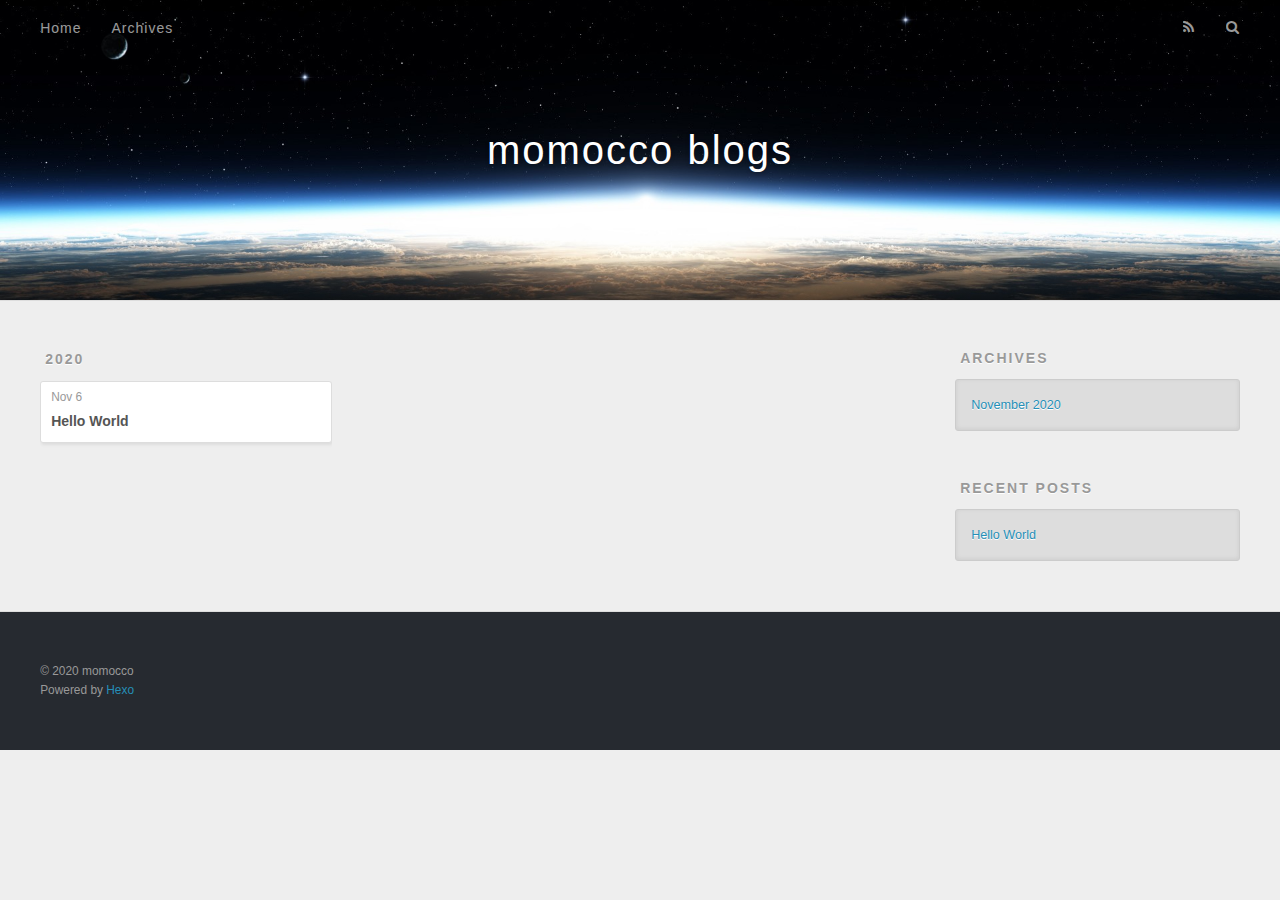
==== archives/index.html @ 758e590a "2020/11/06" ====
<!DOCTYPE html>
<html>
<head>
  <meta charset="utf-8">
  

  
  <title>Archives | momocco blogs</title>
  <meta name="viewport" content="width=device-width, initial-scale=1, maximum-scale=1">
  <meta property="og:type" content="website">
<meta property="og:title" content="momocco blogs">
<meta property="og:url" content="http://example.com/archives/index.html">
<meta property="og:site_name" content="momocco blogs">
<meta property="og:locale" content="en_US">
<meta property="article:author" content="momocco">
<meta name="twitter:card" content="summary">
  
    <link rel="alternate" href="/atom.xml" title="momocco blogs" type="application/atom+xml">
  
  
    <link rel="icon" href="/favicon.png">
  
  
    <link href="//fonts.googleapis.com/css?family=Source+Code+Pro" rel="stylesheet" type="text/css">
  
  
<link rel="stylesheet" href="/css/style.css">

<meta name="generator" content="Hexo 5.2.0"></head>

<body>
  <div id="container">
    <div id="wrap">
      <header id="header">
  <div id="banner"></div>
  <div id="header-outer" class="outer">
    <div id="header-title" class="inner">
      <h1 id="logo-wrap">
        <a href="/" id="logo">momocco blogs</a>
      </h1>
      
    </div>
    <div id="header-inner" class="inner">
      <nav id="main-nav">
        <a id="main-nav-toggle" class="nav-icon"></a>
        
          <a class="main-nav-link" href="/">Home</a>
        
          <a class="main-nav-link" href="/archives">Archives</a>
        
      </nav>
      <nav id="sub-nav">
        
          <a id="nav-rss-link" class="nav-icon" href="/atom.xml" title="RSS Feed"></a>
        
        <a id="nav-search-btn" class="nav-icon" title="Search"></a>
      </nav>
      <div id="search-form-wrap">
        <form action="//google.com/search" method="get" accept-charset="UTF-8" class="search-form"><input type="search" name="q" class="search-form-input" placeholder="Search"><button type="submit" class="search-form-submit">&#xF002;</button><input type="hidden" name="sitesearch" value="http://example.com"></form>
      </div>
    </div>
  </div>
</header>
      <div class="outer">
        <section id="main">
  
  
    
    
      
      
      <section class="archives-wrap">
        <div class="archive-year-wrap">
          <a href="/archives/2020" class="archive-year">2020</a>
        </div>
        <div class="archives">
    
    <article class="archive-article archive-type-post">
  <div class="archive-article-inner">
    <header class="archive-article-header">
      <a href="/2020/11/06/hello-world/" class="archive-article-date">
  <time datetime="2020-11-06T10:51:44.484Z" itemprop="datePublished">Nov 6</time>
</a>
      
  
    <h1 itemprop="name">
      <a class="archive-article-title" href="/2020/11/06/hello-world/">Hello World</a>
    </h1>
  

    </header>
  </div>
</article>
  
  
    </div></section>
  


</section>
        
          <aside id="sidebar">
  
    

  
    

  
    
  
    
  <div class="widget-wrap">
    <h3 class="widget-title">Archives</h3>
    <div class="widget">
      <ul class="archive-list"><li class="archive-list-item"><a class="archive-list-link" href="/archives/2020/11/">November 2020</a></li></ul>
    </div>
  </div>


  
    
  <div class="widget-wrap">
    <h3 class="widget-title">Recent Posts</h3>
    <div class="widget">
      <ul>
        
          <li>
            <a href="/2020/11/06/hello-world/">Hello World</a>
          </li>
        
      </ul>
    </div>
  </div>

  
</aside>
        
      </div>
      <footer id="footer">
  
  <div class="outer">
    <div id="footer-info" class="inner">
      &copy; 2020 momocco<br>
      Powered by <a href="http://hexo.io/" target="_blank">Hexo</a>
    </div>
  </div>
</footer>
    </div>
    <nav id="mobile-nav">
  
    <a href="/" class="mobile-nav-link">Home</a>
  
    <a href="/archives" class="mobile-nav-link">Archives</a>
  
</nav>
    

<script src="//ajax.googleapis.com/ajax/libs/jquery/2.0.3/jquery.min.js"></script>


  
<link rel="stylesheet" href="/fancybox/jquery.fancybox.css">

  
<script src="/fancybox/jquery.fancybox.pack.js"></script>




<script src="/js/script.js"></script>




  </div>
</body>
</html>
---- css/style.css ----
body {
  width: 100%;
}
body:before,
body:after {
  content: "";
  display: table;
}
body:after {
  clear: both;
}
html,
body,
div,
span,
applet,
object,
iframe,
h1,
h2,
h3,
h4,
h5,
h6,
p,
blockquote,
pre,
a,
abbr,
acronym,
address,
big,
cite,
code,
del,
dfn,
em,
img,
ins,
kbd,
q,
s,
samp,
small,
strike,
strong,
sub,
sup,
tt,
var,
dl,
dt,
dd,
ol,
ul,
li,
fieldset,
form,
label,
legend,
table,
caption,
tbody,
tfoot,
thead,
tr,
th,
td {
  margin: 0;
  padding: 0;
  border: 0;
  outline: 0;
  font-weight: inherit;
  font-style: inherit;
  font-family: inherit;
  font-size: 100%;
  vertical-align: baseline;
}
body {
  line-height: 1;
  color: #000;
  background: #fff;
}
ol,
ul {
  list-style: none;
}
table {
  border-collapse: separate;
  border-spacing: 0;
  vertical-align: middle;
}
caption,
th,
td {
  text-align: left;
  font-weight: normal;
  vertical-align: middle;
}
a img {
  border: none;
}
input,
button {
  margin: 0;
  padding: 0;
}
input::-moz-focus-inner,
button::-moz-focus-inner {
  border: 0;
  padding: 0;
}
@font-face {
  font-family: FontAwesome;
  font-style: normal;
  font-weight: normal;
  src: url("fonts/fontawesome-webfont.eot?v=#4.0.3");
  src: url("fonts/fontawesome-webfont.eot?#iefix&v=#4.0.3") format("embedded-opentype"), url("fonts/fontawesome-webfont.woff?v=#4.0.3") format("woff"), url("fonts/fontawesome-webfont.ttf?v=#4.0.3") format("truetype"), url("fonts/fontawesome-webfont.svg#fontawesomeregular?v=#4.0.3") format("svg");
}
html,
body,
#container {
  height: 100%;
}
body {
  background: #eee;
  font: 14px -apple-system, BlinkMacSystemFont, "Segoe UI", "Roboto", "Oxygen", "Ubuntu", "Cantarell", "Fira Sans", "Droid Sans", "Helvetica Neue", sans-serif;
  -webkit-text-size-adjust: 100%;
}
.outer {
  max-width: 1220px;
  margin: 0 auto;
  padding: 0 20px;
}
.outer:before,
.outer:after {
  content: "";
  display: table;
}
.outer:after {
  clear: both;
}
.inner {
  display: inline;
  float: left;
  width: 98.33333333333333%;
  margin: 0 0.833333333333333%;
}
.left,
.alignleft {
  float: left;
}
.right,
.alignright {
  float: right;
}
.clear {
  clear: both;
}
#container {
  position: relative;
}
.mobile-nav-on {
  overflow: hidden;
}
#wrap {
  height: 100%;
  width: 100%;
  position: absolute;
  top: 0;
  left: 0;
  -webkit-transition: 0.2s ease-out;
  -moz-transition: 0.2s ease-out;
  -ms-transition: 0.2s ease-out;
  transition: 0.2s ease-out;
  z-index: 1;
  background: #eee;
}
.mobile-nav-on #wrap {
  left: 280px;
}
@media screen and (min-width: 768px) {
  #main {
    display: inline;
    float: left;
    width: 73.33333333333333%;
    margin: 0 0.833333333333333%;
  }
}
.article-date,
.article-category-link,
.archive-year,
.widget-title {
  text-decoration: none;
  text-transform: uppercase;
  letter-spacing: 2px;
  color: #999;
  margin-bottom: 1em;
  margin-left: 5px;
  line-height: 1em;
  text-shadow: 0 1px #fff;
  font-weight: bold;
}
.article-inner,
.archive-article-inner {
  background: #fff;
  -webkit-box-shadow: 1px 2px 3px #ddd;
  box-shadow: 1px 2px 3px #ddd;
  border: 1px solid #ddd;
  border-radius: 3px;
}
.article-entry h1,
.widget h1 {
  font-size: 2em;
}
.article-entry h2,
.widget h2 {
  font-size: 1.5em;
}
.article-entry h3,
.widget h3 {
  font-size: 1.3em;
}
.article-entry h4,
.widget h4 {
  font-size: 1.2em;
}
.article-entry h5,
.widget h5 {
  font-size: 1em;
}
.article-entry h6,
.widget h6 {
  font-size: 1em;
  color: #999;
}
.article-entry hr,
.widget hr {
  border: 1px dashed #ddd;
}
.article-entry strong,
.widget strong {
  font-weight: bold;
}
.article-entry em,
.widget em,
.article-entry cite,
.widget cite {
  font-style: italic;
}
.article-entry sup,
.widget sup,
.article-entry sub,
.widget sub {
  font-size: 0.75em;
  line-height: 0;
  position: relative;
  vertical-align: baseline;
}
.article-entry sup,
.widget sup {
  top: -0.5em;
}
.article-entry sub,
.widget sub {
  bottom: -0.2em;
}
.article-entry small,
.widget small {
  font-size: 0.85em;
}
.article-entry acronym,
.widget acronym,
.article-entry abbr,
.widget abbr {
  border-bottom: 1px dotted;
}
.article-entry ul,
.widget ul,
.article-entry ol,
.widget ol,
.article-entry dl,
.widget dl {
  margin: 0 20px;
  line-height: 1.6em;
}
.article-entry ul ul,
.widget ul ul,
.article-entry ol ul,
.widget ol ul,
.article-entry ul ol,
.widget ul ol,
.article-entry ol ol,
.widget ol ol {
  margin-top: 0;
  margin-bottom: 0;
}
.article-entry ul,
.widget ul {
  list-style: disc;
}
.article-entry ol,
.widget ol {
  list-style: decimal;
}
.article-entry dt,
.widget dt {
  font-weight: bold;
}
#header {
  height: 300px;
  position: relative;
  border-bottom: 1px solid #ddd;
}
#header:before,
#header:after {
  content: "";
  position: absolute;
  left: 0;
  right: 0;
  height: 40px;
}
#header:before {
  top: 0;
  background: -webkit-linear-gradient(rgba(0,0,0,0.2), transparent);
  background: -moz-linear-gradient(rgba(0,0,0,0.2), transparent);
  background: -ms-linear-gradient(rgba(0,0,0,0.2), transparent);
  background: linear-gradient(rgba(0,0,0,0.2), transparent);
}
#header:after {
  bottom: 0;
  background: -webkit-linear-gradient(transparent, rgba(0,0,0,0.2));
  background: -moz-linear-gradient(transparent, rgba(0,0,0,0.2));
  background: -ms-linear-gradient(transparent, rgba(0,0,0,0.2));
  background: linear-gradient(transparent, rgba(0,0,0,0.2));
}
#header-outer {
  height: 100%;
  position: relative;
}
#header-inner {
  position: relative;
  overflow: hidden;
}
#banner {
  position: absolute;
  top: 0;
  left: 0;
  width: 100%;
  height: 100%;
  background: url("images/banner.jpg") center #000;
  -webkit-background-size: cover;
  -moz-background-size: cover;
  background-size: cover;
  z-index: -1;
}
#header-title {
  text-align: center;
  height: 40px;
  position: absolute;
  top: 50%;
  left: 0;
  margin-top: -20px;
}
#logo,
#subtitle {
  text-decoration: none;
  color: #fff;
  font-weight: 300;
  text-shadow: 0 1px 4px rgba(0,0,0,0.3);
}
#logo {
  font-size: 40px;
  line-height: 40px;
  letter-spacing: 2px;
}
#subtitle {
  font-size: 16px;
  line-height: 16px;
  letter-spacing: 1px;
}
#subtitle-wrap {
  margin-top: 16px;
}
#main-nav {
  float: left;
  margin-left: -15px;
}
.nav-icon,
.main-nav-link {
  float: left;
  color: #fff;
  opacity: 0.6;
  text-decoration: none;
  text-shadow: 0 1px rgba(0,0,0,0.2);
  -webkit-transition: opacity 0.2s;
  -moz-transition: opacity 0.2s;
  -ms-transition: opacity 0.2s;
  transition: opacity 0.2s;
  display: block;
  padding: 20px 15px;
}
.nav-icon:hover,
.main-nav-link:hover {
  opacity: 1;
}
.nav-icon {
  font-family: FontAwesome;
  text-align: center;
  font-size: 14px;
  width: 14px;
  height: 14px;
  padding: 20px 15px;
  position: relative;
  cursor: pointer;
}
.main-nav-link {
  font-weight: 300;
  letter-spacing: 1px;
}
@media screen and (max-width: 479px) {
  .main-nav-link {
    display: none;
  }
}
#main-nav-toggle {
  display: none;
}
#main-nav-toggle:before {
  content: "\f0c9";
}
@media screen and (max-width: 479px) {
  #main-nav-toggle {
    display: block;
  }
}
#sub-nav {
  float: right;
  margin-right: -15px;
}
#nav-rss-link:before {
  content: "\f09e";
}
#nav-search-btn:before {
  content: "\f002";
}
#search-form-wrap {
  position: absolute;
  top: 15px;
  width: 150px;
  height: 30px;
  right: -150px;
  opacity: 0;
  -webkit-transition: 0.2s ease-out;
  -moz-transition: 0.2s ease-out;
  -ms-transition: 0.2s ease-out;
  transition: 0.2s ease-out;
}
#search-form-wrap.on {
  opacity: 1;
  right: 0;
}
@media screen and (max-width: 479px) {
  #search-form-wrap {
    width: 100%;
    right: -100%;
  }
}
.search-form {
  position: absolute;
  top: 0;
  left: 0;
  right: 0;
  background: #fff;
  padding: 5px 15px;
  border-radius: 15px;
  -webkit-box-shadow: 0 0 10px rgba(0,0,0,0.3);
  box-shadow: 0 0 10px rgba(0,0,0,0.3);
}
.search-form-input {
  border: none;
  background: none;
  color: #555;
  width: 100%;
  font: 13px -apple-system, BlinkMacSystemFont, "Segoe UI", "Roboto", "Oxygen", "Ubuntu", "Cantarell", "Fira Sans", "Droid Sans", "Helvetica Neue", sans-serif;
  outline: none;
}
.search-form-input::-webkit-search-results-decoration,
.search-form-input::-webkit-search-cancel-button {
  -webkit-appearance: none;
}
.search-form-submit {
  position: absolute;
  top: 50%;
  right: 10px;
  margin-top: -7px;
  font: 13px FontAwesome;
  border: none;
  background: none;
  color: #bbb;
  cursor: pointer;
}
.search-form-submit:hover,
.search-form-submit:focus {
  color: #777;
}
.article {
  margin: 50px 0;
}
.article-inner {
  overflow: hidden;
}
.article-meta:before,
.article-meta:after {
  content: "";
  display: table;
}
.article-meta:after {
  clear: both;
}
.article-date {
  float: left;
}
.article-category {
  float: left;
  line-height: 1em;
  color: #ccc;
  text-shadow: 0 1px #fff;
  margin-left: 8px;
}
.article-category:before {
  content: "\2022";
}
.article-category-link {
  margin: 0 12px 1em;
}
.article-header {
  padding: 20px 20px 0;
}
.article-title {
  text-decoration: none;
  font-size: 2em;
  font-weight: bold;
  color: #555;
  line-height: 1.1em;
  -webkit-transition: color 0.2s;
  -moz-transition: color 0.2s;
  -ms-transition: color 0.2s;
  transition: color 0.2s;
}
a.article-title:hover {
  color: #258fb8;
}
.article-entry {
  color: #555;
  padding: 0 20px;
}
.article-entry:before,
.article-entry:after {
  content: "";
  display: table;
}
.article-entry:after {
  clear: both;
}
.article-entry p,
.article-entry table {
  line-height: 1.6em;
  margin: 1.6em 0;
}
.article-entry h1,
.article-entry h2,
.article-entry h3,
.article-entry h4,
.article-entry h5,
.article-entry h6 {
  font-weight: bold;
}
.article-entry h1,
.article-entry h2,
.article-entry h3,
.article-entry h4,
.article-entry h5,
.article-entry h6 {
  line-height: 1.1em;
  margin: 1.1em 0;
}
.article-entry a {
  color: #258fb8;
  text-decoration: none;
}
.article-entry a:hover {
  text-decoration: underline;
}
.article-entry ul,
.article-entry ol,
.article-entry dl {
  margin-top: 1.6em;
  margin-bottom: 1.6em;
}
.article-entry img,
.article-entry video {
  max-width: 100%;
  height: auto;
  display: block;
  margin: auto;
}
.article-entry iframe {
  border: none;
}
.article-entry table {
  width: 100%;
  border-collapse: collapse;
  border-spacing: 0;
}
.article-entry th {
  font-weight: bold;
  border-bottom: 3px solid #ddd;
  padding-bottom: 0.5em;
}
.article-entry td {
  border-bottom: 1px solid #ddd;
  padding: 10px 0;
}
.article-entry blockquote {
  font-family: Georgia, "Times New Roman", serif;
  font-size: 1.4em;
  margin: 1.6em 20px;
  text-align: center;
}
.article-entry blockquote footer {
  font-size: 14px;
  margin: 1.6em 0;
  font-family: -apple-system, BlinkMacSystemFont, "Segoe UI", "Roboto", "Oxygen", "Ubuntu", "Cantarell", "Fira Sans", "Droid Sans", "Helvetica Neue", sans-serif;
}
.article-entry blockquote footer cite:before {
  content: "—";
  padding: 0 0.5em;
}
.article-entry .pullquote {
  text-align: left;
  width: 45%;
  margin: 0;
}
.article-entry .pullquote.left {
  margin-left: 0.5em;
  margin-right: 1em;
}
.article-entry .pullquote.right {
  margin-right: 0.5em;
  margin-left: 1em;
}
.article-entry .caption {
  color: #999;
  display: block;
  font-size: 0.9em;
  margin-top: 0.5em;
  position: relative;
  text-align: center;
}
.article-entry .video-container {
  position: relative;
  padding-top: 56.25%;
  height: 0;
  overflow: hidden;
}
.article-entry .video-container iframe,
.article-entry .video-container object,
.article-entry .video-container embed {
  position: absolute;
  top: 0;
  left: 0;
  width: 100%;
  height: 100%;
  margin-top: 0;
}
.article-more-link a {
  display: inline-block;
  line-height: 1em;
  padding: 6px 15px;
  border-radius: 15px;
  background: #eee;
  color: #999;
  text-shadow: 0 1px #fff;
  text-decoration: none;
}
.article-more-link a:hover {
  background: #258fb8;
  color: #fff;
  text-decoration: none;
  text-shadow: 0 1px #1e7293;
}
.article-footer {
  font-size: 0.85em;
  line-height: 1.6em;
  border-top: 1px solid #ddd;
  padding-top: 1.6em;
  margin: 0 20px 20px;
}
.article-footer:before,
.article-footer:after {
  content: "";
  display: table;
}
.article-footer:after {
  clear: both;
}
.article-footer a {
  color: #999;
  text-decoration: none;
}
.article-footer a:hover {
  color: #555;
}
.article-tag-list-item {
  float: left;
  margin-right: 10px;
}
.article-tag-list-link:before {
  content: "#";
}
.article-comment-link {
  float: right;
}
.article-comment-link:before {
  content: "\f075";
  font-family: FontAwesome;
  padding-right: 8px;
}
.article-share-link {
  cursor: pointer;
  float: right;
  margin-left: 20px;
}
.article-share-link:before {
  content: "\f064";
  font-family: FontAwesome;
  padding-right: 6px;
}
#article-nav {
  position: relative;
}
#article-nav:before,
#article-nav:after {
  content: "";
  display: table;
}
#article-nav:after {
  clear: both;
}
@media screen and (min-width: 768px) {
  #article-nav {
    margin: 50px 0;
  }
  #article-nav:before {
    width: 8px;
    height: 8px;
    position: absolute;
    top: 50%;
    left: 50%;
    margin-top: -4px;
    margin-left: -4px;
    content: "";
    border-radius: 50%;
    background: #ddd;
    -webkit-box-shadow: 0 1px 2px #fff;
    box-shadow: 0 1px 2px #fff;
  }
}
.article-nav-link-wrap {
  text-decoration: none;
  text-shadow: 0 1px #fff;
  color: #999;
  -webkit-box-sizing: border-box;
  -moz-box-sizing: border-box;
  box-sizing: border-box;
  margin-top: 50px;
  text-align: center;
  display: block;
}
.article-nav-link-wrap:hover {
  color: #555;
}
@media screen and (min-width: 768px) {
  .article-nav-link-wrap {
    width: 50%;
    margin-top: 0;
  }
}
@media screen and (min-width: 768px) {
  #article-nav-newer {
    float: left;
    text-align: right;
    padding-right: 20px;
  }
}
@media screen and (min-width: 768px) {
  #article-nav-older {
    float: right;
    text-align: left;
    padding-left: 20px;
  }
}
.article-nav-caption {
  text-transform: uppercase;
  letter-spacing: 2px;
  color: #ddd;
  line-height: 1em;
  font-weight: bold;
}
#article-nav-newer .article-nav-caption {
  margin-right: -2px;
}
.article-nav-title {
  font-size: 0.85em;
  line-height: 1.6em;
  margin-top: 0.5em;
}
.article-share-box {
  position: absolute;
  display: none;
  background: #fff;
  -webkit-box-shadow: 1px 2px 10px rgba(0,0,0,0.2);
  box-shadow: 1px 2px 10px rgba(0,0,0,0.2);
  border-radius: 3px;
  margin-left: -145px;
  overflow: hidden;
  z-index: 1;
}
.article-share-box.on {
  display: block;
}
.article-share-input {
  width: 100%;
  background: none;
  -webkit-box-sizing: border-box;
  -moz-box-sizing: border-box;
  box-sizing: border-box;
  font: 14px -apple-system, BlinkMacSystemFont, "Segoe UI", "Roboto", "Oxygen", "Ubuntu", "Cantarell", "Fira Sans", "Droid Sans", "Helvetica Neue", sans-serif;
  padding: 0 15px;
  color: #555;
  outline: none;
  border: 1px solid #ddd;
  border-radius: 3px 3px 0 0;
  height: 36px;
  line-height: 36px;
}
.article-share-links {
  background: #eee;
}
.article-share-links:before,
.article-share-links:after {
  content: "";
  display: table;
}
.article-share-links:after {
  clear: both;
}
.article-share-twitter,
.article-share-facebook,
.article-share-pinterest,
.article-share-google {
  width: 50px;
  height: 36px;
  display: block;
  float: left;
  position: relative;
  color: #999;
  text-shadow: 0 1px #fff;
}
.article-share-twitter:before,
.article-share-facebook:before,
.article-share-pinterest:before,
.article-share-google:before {
  font-size: 20px;
  font-family: FontAwesome;
  width: 20px;
  height: 20px;
  position: absolute;
  top: 50%;
  left: 50%;
  margin-top: -10px;
  margin-left: -10px;
  text-align: center;
}
.article-share-twitter:hover,
.article-share-facebook:hover,
.article-share-pinterest:hover,
.article-share-google:hover {
  color: #fff;
}
.article-share-twitter:before {
  content: "\f099";
}
.article-share-twitter:hover {
  background: #00aced;
  text-shadow: 0 1px #008abe;
}
.article-share-facebook:before {
  content: "\f09a";
}
.article-share-facebook:hover {
  background: #3b5998;
  text-shadow: 0 1px #2f477a;
}
.article-share-pinterest:before {
  content: "\f0d2";
}
.article-share-pinterest:hover {
  background: #cb2027;
  text-shadow: 0 1px #a21a1f;
}
.article-share-google:before {
  content: "\f0d5";
}
.article-share-google:hover {
  background: #dd4b39;
  text-shadow: 0 1px #be3221;
}
.article-gallery {
  background: #000;
  position: relative;
}
.article-gallery-photos {
  position: relative;
  overflow: hidden;
}
.article-gallery-img {
  display: none;
  max-width: 100%;
}
.article-gallery-img:first-child {
  display: block;
}
.article-gallery-img.loaded {
  position: absolute;
  display: block;
}
.article-gallery-img img {
  display: block;
  max-width: 100%;
  margin: 0 auto;
}
#comments {
  background: #fff;
  -webkit-box-shadow: 1px 2px 3px #ddd;
  box-shadow: 1px 2px 3px #ddd;
  padding: 20px;
  border: 1px solid #ddd;
  border-radius: 3px;
  margin: 50px 0;
}
#comments a {
  color: #258fb8;
}
.archives-wrap {
  margin: 50px 0;
}
.archives:before,
.archives:after {
  content: "";
  display: table;
}
.archives:after {
  clear: both;
}
.archive-year-wrap {
  margin-bottom: 1em;
}
.archives {
  -webkit-column-gap: 10px;
  -moz-column-gap: 10px;
  column-gap: 10px;
}
@media screen and (min-width: 480px) and (max-width: 767px) {
  .archives {
    -webkit-column-count: 2;
    -moz-column-count: 2;
    column-count: 2;
  }
}
@media screen and (min-width: 768px) {
  .archives {
    -webkit-column-count: 3;
    -moz-column-count: 3;
    column-count: 3;
  }
}
.archive-article {
  -webkit-column-break-inside: avoid;
  page-break-inside: avoid;
  overflow: hidden;
  break-inside: avoid-column;
}
.archive-article-inner {
  padding: 10px;
  margin-bottom: 15px;
}
.archive-article-title {
  text-decoration: none;
  font-weight: bold;
  color: #555;
  -webkit-transition: color 0.2s;
  -moz-transition: color 0.2s;
  -ms-transition: color 0.2s;
  transition: color 0.2s;
  line-height: 1.6em;
}
.archive-article-title:hover {
  color: #258fb8;
}
.archive-article-footer {
  margin-top: 1em;
}
.archive-article-date {
  color: #999;
  text-decoration: none;
  font-size: 0.85em;
  line-height: 1em;
  margin-bottom: 0.5em;
  display: block;
}
#page-nav {
  margin: 50px auto;
  background: #fff;
  -webkit-box-shadow: 1px 2px 3px #ddd;
  box-shadow: 1px 2px 3px #ddd;
  border: 1px solid #ddd;
  border-radius: 3px;
  text-align: center;
  color: #999;
  overflow: hidden;
}
#page-nav:before,
#page-nav:after {
  content: "";
  display: table;
}
#page-nav:after {
  clear: both;
}
#page-nav a,
#page-nav span {
  padding: 10px 20px;
  line-height: 1;
  height: 2ex;
}
#page-nav a {
  color: #999;
  text-decoration: none;
}
#page-nav a:hover {
  background: #999;
  color: #fff;
}
#page-nav .prev {
  float: left;
}
#page-nav .next {
  float: right;
}
#page-nav .page-number {
  display: inline-block;
}
@media screen and (max-width: 479px) {
  #page-nav .page-number {
    display: none;
  }
}
#page-nav .current {
  color: #555;
  font-weight: bold;
}
#page-nav .space {
  color: #ddd;
}
#footer {
  background: #262a30;
  padding: 50px 0;
  border-top: 1px solid #ddd;
  color: #999;
}
#footer a {
  color: #258fb8;
  text-decoration: none;
}
#footer a:hover {
  text-decoration: underline;
}
#footer-info {
  line-height: 1.6em;
  font-size: 0.85em;
}
.article-entry pre,
.article-entry .highlight {
  background: #2d2d2d;
  margin: 0 -20px;
  padding: 15px 20px;
  border-style: solid;
  border-color: #ddd;
  border-width: 1px 0;
  overflow: auto;
  color: #ccc;
  line-height: 22.400000000000002px;
}
.article-entry .highlight .gutter pre,
.article-entry .gist .gist-file .gist-data .line-numbers {
  color: #666;
  font-size: 0.85em;
}
.article-entry pre,
.article-entry code {
  font-family: "Source Code Pro", Consolas, Monaco, Menlo, Consolas, monospace;
}
.article-entry code {
  background: #eee;
  text-shadow: 0 1px #fff;
  padding: 0 0.3em;
}
.article-entry pre code {
  background: none;
  text-shadow: none;
  padding: 0;
}
.article-entry .highlight pre {
  border: none;
  margin: 0;
  padding: 0;
}
.article-entry .highlight table {
  margin: 0;
  width: auto;
}
.article-entry .highlight td {
  border: none;
  padding: 0;
}
.article-entry .highlight figcaption {
  font-size: 0.85em;
  color: #999;
  line-height: 1em;
  margin-bottom: 1em;
}
.article-entry .highlight figcaption:before,
.article-entry .highlight figcaption:after {
  content: "";
  display: table;
}
.article-entry .highlight figcaption:after {
  clear: both;
}
.article-entry .highlight figcaption a {
  float: right;
}
.article-entry .highlight .gutter pre {
  text-align: right;
  padding-right: 20px;
}
.article-entry .highlight .line {
  height: 22.400000000000002px;
}
.article-entry .highlight .line.marked {
  background: #515151;
}
.article-entry .gist {
  margin: 0 -20px;
  border-style: solid;
  border-color: #ddd;
  border-width: 1px 0;
  background: #2d2d2d;
  padding: 15px 20px 15px 0;
}
.article-entry .gist .gist-file {
  border: none;
  font-family: "Source Code Pro", Consolas, Monaco, Menlo, Consolas, monospace;
  margin: 0;
}
.article-entry .gist .gist-file .gist-data {
  background: none;
  border: none;
}
.article-entry .gist .gist-file .gist-data .line-numbers {
  background: none;
  border: none;
  padding: 0 20px 0 0;
}
.article-entry .gist .gist-file .gist-data .line-data {
  padding: 0 !important;
}
.article-entry .gist .gist-file .highlight {
  margin: 0;
  padding: 0;
  border: none;
}
.article-entry .gist .gist-file .gist-meta {
  background: #2d2d2d;
  color: #999;
  font: 0.85em -apple-system, BlinkMacSystemFont, "Segoe UI", "Roboto", "Oxygen", "Ubuntu", "Cantarell", "Fira Sans", "Droid Sans", "Helvetica Neue", sans-serif;
  text-shadow: 0 0;
  padding: 0;
  margin-top: 1em;
  margin-left: 20px;
}
.article-entry .gist .gist-file .gist-meta a {
  color: #258fb8;
  font-weight: normal;
}
.article-entry .gist .gist-file .gist-meta a:hover {
  text-decoration: underline;
}
pre .comment,
pre .title {
  color: #999;
}
pre .variable,
pre .attribute,
pre .tag,
pre .regexp,
pre .ruby .constant,
pre .xml .tag .title,
pre .xml .pi,
pre .xml .doctype,
pre .html .doctype,
pre .css .id,
pre .css .class,
pre .css .pseudo {
  color: #f2777a;
}
pre .number,
pre .preprocessor,
pre .built_in,
pre .literal,
pre .params,
pre .constant {
  color: #f99157;
}
pre .class,
pre .ruby .class .title,
pre .css .rules .attribute {
  color: #9c9;
}
pre .string,
pre .value,
pre .inheritance,
pre .header,
pre .ruby .symbol,
pre .xml .cdata {
  color: #9c9;
}
pre .css .hexcolor {
  color: #6cc;
}
pre .function,
pre .python .decorator,
pre .python .title,
pre .ruby .function .title,
pre .ruby .title .keyword,
pre .perl .sub,
pre .javascript .title,
pre .coffeescript .title {
  color: #69c;
}
pre .keyword,
pre .javascript .function {
  color: #c9c;
}
@media screen and (max-width: 479px) {
  #mobile-nav {
    position: absolute;
    top: 0;
    left: 0;
    width: 280px;
    height: 100%;
    background: #191919;
    border-right: 1px solid #fff;
  }
}
@media screen and (max-width: 479px) {
  .mobile-nav-link {
    display: block;
    color: #999;
    text-decoration: none;
    padding: 15px 20px;
    font-weight: bold;
  }
  .mobile-nav-link:hover {
    color: #fff;
  }
}
@media screen and (min-width: 768px) {
  #sidebar {
    display: inline;
    float: left;
    width: 23.333333333333332%;
    margin: 0 0.833333333333333%;
  }
}
.widget-wrap {
  margin: 50px 0;
}
.widget {
  color: #777;
  text-shadow: 0 1px #fff;
  background: #ddd;
  -webkit-box-shadow: 0 -1px 4px #ccc inset;
  box-shadow: 0 -1px 4px #ccc inset;
  border: 1px solid #ccc;
  padding: 15px;
  border-radius: 3px;
}
.widget a {
  color: #258fb8;
  text-decoration: none;
}
.widget a:hover {
  text-decoration: underline;
}
.widget ul ul,
.widget ol ul,
.widget dl ul,
.widget ul ol,
.widget ol ol,
.widget dl ol,
.widget ul dl,
.widget ol dl,
.widget dl dl {
  margin-left: 15px;
  list-style: disc;
}
.widget {
  line-height: 1.6em;
  word-wrap: break-word;
  font-size: 0.9em;
}
.widget ul,
.widget ol {
  list-style: none;
  margin: 0;
}
.widget ul ul,
.widget ol ul,
.widget ul ol,
.widget ol ol {
  margin: 0 20px;
}
.widget ul ul,
.widget ol ul {
  list-style: disc;
}
.widget ul ol,
.widget ol ol {
  list-style: decimal;
}
.category-list-count,
.tag-list-count,
.archive-list-count {
  padding-left: 5px;
  color: #999;
  font-size: 0.85em;
}
.category-list-count:before,
.tag-list-count:before,
.archive-list-count:before {
  content: "(";
}
.category-list-count:after,
.tag-list-count:after,
.archive-list-count:after {
  content: ")";
}
.tagcloud a {
  margin-right: 5px;
  display: inline-block;
}
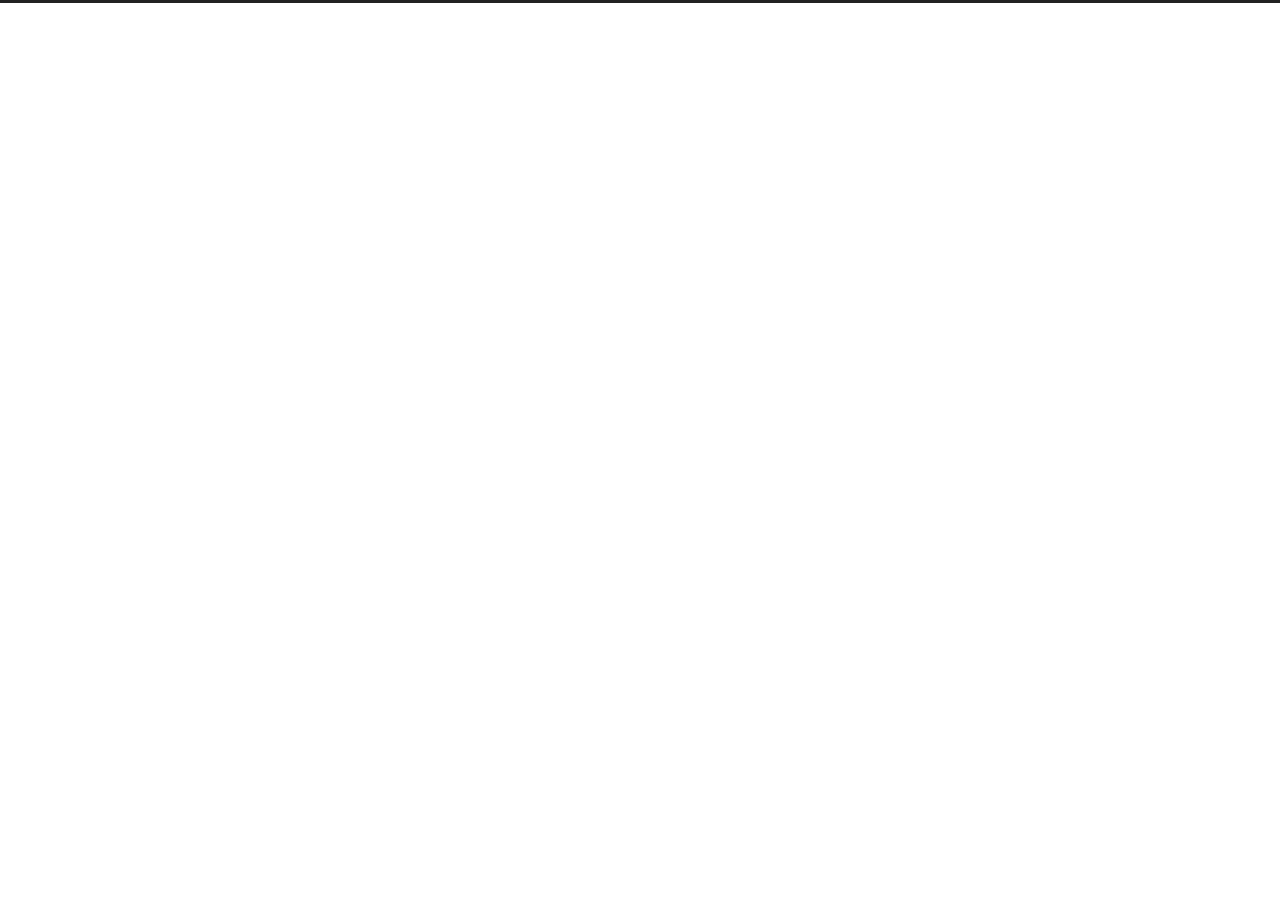
==== commit d0ed1d95: "2020/11/06" ====
--- a/archives/index.html
+++ b/archives/index.html
@@ -1,12 +1,29 @@
 <!DOCTYPE html>
-<html>
+<html lang="en">
 <head>
-  <meta charset="utf-8">
-  
-
-  
-  <title>Archives | momocco blogs</title>
-  <meta name="viewport" content="width=device-width, initial-scale=1, maximum-scale=1">
+  <meta charset="UTF-8">
+<meta name="viewport" content="width=device-width, initial-scale=1, maximum-scale=2">
+<meta name="theme-color" content="#222">
+<meta name="generator" content="Hexo 5.2.0">
+
+
+  <link rel="apple-touch-icon" sizes="180x180" href="/images/apple-touch-icon-next.png">
+  <link rel="icon" type="image/png" sizes="32x32" href="/images/favicon-32x32-next.png">
+  <link rel="icon" type="image/png" sizes="16x16" href="/images/favicon-16x16-next.png">
+  <link rel="mask-icon" href="/images/logo.svg" color="#222">
+
+<link rel="stylesheet" href="/css/main.css">
+
+
+
+<link rel="stylesheet" href="//cdn.jsdelivr.net/npm/@fortawesome/fontawesome-free@5.15.1/css/all.min.css">
+  <link rel="stylesheet" href="//cdn.jsdelivr.net/npm/animate.css@3.1.1/animate.min.css">
+
+<script class="hexo-configurations">
+    var NexT = window.NexT || {};
+    var CONFIG = {"hostname":"example.com","root":"/","scheme":"Muse","version":"8.0.2","exturl":false,"sidebar":{"position":"left","display":"post","padding":18,"offset":12},"copycode":false,"bookmark":{"enable":false,"color":"#222","save":"auto"},"fancybox":false,"mediumzoom":false,"lazyload":false,"pangu":false,"comments":{"style":"tabs","active":null,"storage":true,"lazyload":false,"nav":null},"motion":{"enable":true,"async":false,"transition":{"post_block":"fadeIn","post_header":"fadeInDown","post_body":"fadeInDown","coll_header":"fadeInLeft","sidebar":"fadeInUp"}},"prism":false,"i18n":{"placeholder":"Searching...","empty":"We didn't find any results for the search: ${query}","hits_time":"${hits} results found in ${time} ms","hits":"${hits} results found"}};
+  </script>
+
   <meta property="og:type" content="website">
 <meta property="og:title" content="momocco blogs">
 <meta property="og:url" content="http://example.com/archives/index.html">
@@ -14,165 +31,296 @@
 <meta property="og:locale" content="en_US">
 <meta property="article:author" content="momocco">
 <meta name="twitter:card" content="summary">
-  
-    <link rel="alternate" href="/atom.xml" title="momocco blogs" type="application/atom+xml">
-  
-  
-    <link rel="icon" href="/favicon.png">
-  
-  
-    <link href="//fonts.googleapis.com/css?family=Source+Code+Pro" rel="stylesheet" type="text/css">
-  
-  
-<link rel="stylesheet" href="/css/style.css">
-
-<meta name="generator" content="Hexo 5.2.0"></head>
-
-<body>
-  <div id="container">
-    <div id="wrap">
-      <header id="header">
-  <div id="banner"></div>
-  <div id="header-outer" class="outer">
-    <div id="header-title" class="inner">
-      <h1 id="logo-wrap">
-        <a href="/" id="logo">momocco blogs</a>
-      </h1>
-      
-    </div>
-    <div id="header-inner" class="inner">
-      <nav id="main-nav">
-        <a id="main-nav-toggle" class="nav-icon"></a>
+
+
+<link rel="canonical" href="http://example.com/archives/">
+
+
+<script class="page-configurations">
+  // https://hexo.io/docs/variables.html
+  CONFIG.page = {
+    sidebar: "",
+    isHome : false,
+    isPost : false,
+    lang   : 'en'
+  };
+</script>
+
+  <title>Archive | momocco blogs</title>
+  
+
+
+
+
+
+
+  <noscript>
+  <style>
+  body { margin-top: 2rem; }
+
+  .use-motion .menu-item,
+  .use-motion .sidebar,
+  .use-motion .post-block,
+  .use-motion .pagination,
+  .use-motion .comments,
+  .use-motion .post-header,
+  .use-motion .post-body,
+  .use-motion .collection-header {
+    visibility: visible;
+  }
+
+  .use-motion .header,
+  .use-motion .site-brand-container .toggle,
+  .use-motion .footer { opacity: initial; }
+
+  .use-motion .site-title,
+  .use-motion .site-subtitle,
+  .use-motion .custom-logo-image {
+    opacity: initial;
+    top: initial;
+  }
+
+  .use-motion .logo-line {
+    transform: scaleX(1);
+  }
+
+  .search-pop-overlay, .sidebar-nav { display: none; }
+  .sidebar-panel { display: block; }
+  </style>
+</noscript>
+
+</head>
+
+<body itemscope itemtype="http://schema.org/WebPage" class="use-motion">
+  <div class="headband"></div>
+
+  <main class="main">
+    <header class="header" itemscope itemtype="http://schema.org/WPHeader">
+      <div class="header-inner"><div class="site-brand-container">
+  <div class="site-nav-toggle">
+    <div class="toggle" aria-label="Toggle navigation bar">
+    </div>
+  </div>
+
+  <div class="site-meta">
+
+    <a href="/" class="brand" rel="start">
+      <i class="logo-line"></i>
+      <h1 class="site-title">momocco blogs</h1>
+      <i class="logo-line"></i>
+    </a>
+  </div>
+
+  <div class="site-nav-right">
+    <div class="toggle popup-trigger">
+    </div>
+  </div>
+</div>
+
+
+
+
+
+
+
+</div>
         
-          <a class="main-nav-link" href="/">Home</a>
-        
-          <a class="main-nav-link" href="/archives">Archives</a>
-        
-      </nav>
-      <nav id="sub-nav">
-        
-          <a id="nav-rss-link" class="nav-icon" href="/atom.xml" title="RSS Feed"></a>
-        
-        <a id="nav-search-btn" class="nav-icon" title="Search"></a>
-      </nav>
-      <div id="search-form-wrap">
-        <form action="//google.com/search" method="get" accept-charset="UTF-8" class="search-form"><input type="search" name="q" class="search-form-input" placeholder="Search"><button type="submit" class="search-form-submit">&#xF002;</button><input type="hidden" name="sitesearch" value="http://example.com"></form>
-      </div>
-    </div>
-  </div>
-</header>
-      <div class="outer">
-        <section id="main">
-  
-  
+  
+  <div class="toggle sidebar-toggle">
+    <span class="toggle-line"></span>
+    <span class="toggle-line"></span>
+    <span class="toggle-line"></span>
+  </div>
+
+  <aside class="sidebar">
+
+    <div class="sidebar-inner sidebar-overview-active">
+      <ul class="sidebar-nav">
+        <li class="sidebar-nav-toc">
+          Table of Contents
+        </li>
+        <li class="sidebar-nav-overview">
+          Overview
+        </li>
+      </ul>
+
+      <div class="sidebar-panel-container">
+        <!--noindex-->
+        <section class="post-toc-wrap sidebar-panel">
+        </section>
+        <!--/noindex-->
+
+        <section class="site-overview-wrap sidebar-panel">
+          <div class="site-author site-overview-item animated" itemprop="author" itemscope itemtype="http://schema.org/Person">
+  <p class="site-author-name" itemprop="name">momocco</p>
+  <div class="site-description" itemprop="description"></div>
+</div>
+<div class="site-state-wrap site-overview-item animated">
+  <nav class="site-state">
+      <div class="site-state-item site-state-posts">
+          <a href="/archives">
+          <span class="site-state-item-count">1</span>
+          <span class="site-state-item-name">posts</span>
+        </a>
+      </div>
+  </nav>
+</div>
+
+
+
+        </section>
+      </div>
+    </div>
+  </aside>
+  <div class="sidebar-dimmer"></div>
+
+
+    </header>
+
     
-    
-      
-      
-      <section class="archives-wrap">
-        <div class="archive-year-wrap">
-          <a href="/archives/2020" class="archive-year">2020</a>
-        </div>
-        <div class="archives">
-    
-    <article class="archive-article archive-type-post">
-  <div class="archive-article-inner">
-    <header class="archive-article-header">
-      <a href="/2020/11/06/hello-world/" class="archive-article-date">
-  <time datetime="2020-11-06T10:51:44.484Z" itemprop="datePublished">Nov 6</time>
-</a>
-      
-  
-    <h1 itemprop="name">
-      <a class="archive-article-title" href="/2020/11/06/hello-world/">Hello World</a>
-    </h1>
-  
-
+  <div class="back-to-top">
+    <i class="fa fa-arrow-up"></i>
+    <span>0%</span>
+  </div>
+
+<noscript>
+  <div class="noscript-warning">Theme NexT works best with JavaScript enabled</div>
+</noscript>
+
+
+    <div class="main-inner archive posts-collapse">
+      
+
+      
+
+  
+  
+  
+  <div class="post-block">
+    <div class="post-content">
+      <div class="collection-title">
+        <span class="collection-header">Um..! 1 post. Keep on posting.</span>
+      </div>
+
+      
+    <div class="collection-year">
+      <span class="collection-header">2020</span>
+    </div>
+
+  <article itemscope itemtype="http://schema.org/Article">
+    <header class="post-header">
+      <div class="post-meta-container">
+        <time itemprop="dateCreated"
+              datetime="2020-11-06T18:51:44+08:00"
+              content="2020-11-06">
+          11-06
+        </time>
+      </div>
+
+      <div class="post-title">
+          <a class="post-title-link" href="/2020/11/06/hello-world/" itemprop="url">
+            <span itemprop="name">Hello World</span>
+          </a>
+      </div>
+
+      
     </header>
-  </div>
-</article>
-  
-  
-    </div></section>
-  
-
-
-</section>
-        
-          <aside id="sidebar">
-  
-    
-
-  
-    
-
-  
-    
-  
-    
-  <div class="widget-wrap">
-    <h3 class="widget-title">Archives</h3>
-    <div class="widget">
-      <ul class="archive-list"><li class="archive-list-item"><a class="archive-list-link" href="/archives/2020/11/">November 2020</a></li></ul>
-    </div>
-  </div>
-
-
-  
-    
-  <div class="widget-wrap">
-    <h3 class="widget-title">Recent Posts</h3>
-    <div class="widget">
-      <ul>
-        
-          <li>
-            <a href="/2020/11/06/hello-world/">Hello World</a>
-          </li>
-        
-      </ul>
-    </div>
-  </div>
-
-  
-</aside>
-        
-      </div>
-      <footer id="footer">
-  
-  <div class="outer">
-    <div id="footer-info" class="inner">
-      &copy; 2020 momocco<br>
-      Powered by <a href="http://hexo.io/" target="_blank">Hexo</a>
-    </div>
-  </div>
-</footer>
-    </div>
-    <nav id="mobile-nav">
-  
-    <a href="/" class="mobile-nav-link">Home</a>
-  
-    <a href="/archives" class="mobile-nav-link">Archives</a>
-  
-</nav>
-    
-
-<script src="//ajax.googleapis.com/ajax/libs/jquery/2.0.3/jquery.min.js"></script>
-
-
-  
-<link rel="stylesheet" href="/fancybox/jquery.fancybox.css">
-
-  
-<script src="/fancybox/jquery.fancybox.pack.js"></script>
-
-
-
-
-<script src="/js/script.js"></script>
-
-
-
-
-  </div>
+  </article>
+
+
+    </div>
+  </div>
+  
+  
+  
+
+  
+
+
+
+      
+
+<script>
+  window.addEventListener('tabs:register', () => {
+    let { activeClass } = CONFIG.comments;
+    if (CONFIG.comments.storage) {
+      activeClass = localStorage.getItem('comments_active') || activeClass;
+    }
+    if (activeClass) {
+      const activeTab = document.querySelector(`a[href="#comment-${activeClass}"]`);
+      if (activeTab) {
+        activeTab.click();
+      }
+    }
+  });
+  if (CONFIG.comments.storage) {
+    window.addEventListener('tabs:click', event => {
+      if (!event.target.matches('.tabs-comment .tab-content .tab-pane')) return;
+      const commentClass = event.target.classList[1];
+      localStorage.setItem('comments_active', commentClass);
+    });
+  }
+</script>
+
+    </div>
+  </main>
+
+  <footer class="footer">
+    <div class="footer-inner">
+      
+
+      
+
+<div class="copyright">
+  
+  &copy; 
+  <span itemprop="copyrightYear">2020</span>
+  <span class="with-love">
+    <i class="fa fa-heart"></i>
+  </span>
+  <span class="author" itemprop="copyrightHolder">momocco</span>
+</div>
+  <div class="powered-by">Powered by <a href="https://hexo.io/" class="theme-link" rel="noopener" target="_blank">Hexo</a> & <a href="https://theme-next.js.org/muse/" class="theme-link" rel="noopener" target="_blank">NexT.Muse</a>
+  </div>
+
+    </div>
+  </footer>
+
+  
+  <script src="//cdn.jsdelivr.net/npm/animejs@3.2.1/lib/anime.min.js"></script>
+<script src="/js/utils.js"></script><script src="/js/motion.js"></script><script src="/js/schemes/muse.js"></script><script src="/js/next-boot.js"></script>
+
+  
+
+
+
+
+
+
+
+
+
+
+
+
+
+
+
+
+
+
+  
+
+
+
+
+
+
+
+
+  
+
+  
+
 </body>
-</html>+</html>
--- a/css/main.css
+++ b/css/main.css
@@ -0,0 +1,2649 @@
+:root {
+  --body-bg-color: #fff;
+  --content-bg-color: #fff;
+  --card-bg-color: #f5f5f5;
+  --text-color: #555;
+  --blockquote-color: #666;
+  --link-color: #555;
+  --link-hover-color: #222;
+  --brand-color: #fff;
+  --brand-hover-color: #fff;
+  --table-row-odd-bg-color: #f9f9f9;
+  --table-row-hover-bg-color: #f5f5f5;
+  --menu-item-bg-color: #f5f5f5;
+  --btn-default-bg: #222;
+  --btn-default-color: #fff;
+  --btn-default-border-color: #222;
+  --btn-default-hover-bg: #fff;
+  --btn-default-hover-color: #222;
+  --btn-default-hover-border-color: #222;
+  --highlight-background: #f0f0f0;
+  --highlight-foreground: #444;
+  --highlight-gutter-background: #dedede;
+  --highlight-gutter-foreground: #555;
+}
+html {
+  line-height: 1.15; /* 1 */
+  -webkit-text-size-adjust: 100%; /* 2 */
+}
+body {
+  margin: 0;
+}
+main {
+  display: block;
+}
+h1 {
+  font-size: 2em;
+  margin: 0.67em 0;
+}
+hr {
+  box-sizing: content-box; /* 1 */
+  height: 0; /* 1 */
+  overflow: visible; /* 2 */
+}
+pre {
+  font-family: monospace, monospace; /* 1 */
+  font-size: 1em; /* 2 */
+}
+a {
+  background: transparent;
+}
+abbr[title] {
+  border-bottom: none; /* 1 */
+  text-decoration: underline; /* 2 */
+  text-decoration: underline dotted; /* 2 */
+}
+b,
+strong {
+  font-weight: bolder;
+}
+code,
+kbd,
+samp {
+  font-family: monospace, monospace; /* 1 */
+  font-size: 1em; /* 2 */
+}
+small {
+  font-size: 80%;
+}
+sub,
+sup {
+  font-size: 75%;
+  line-height: 0;
+  position: relative;
+  vertical-align: baseline;
+}
+sub {
+  bottom: -0.25em;
+}
+sup {
+  top: -0.5em;
+}
+img {
+  border-style: none;
+}
+button,
+input,
+optgroup,
+select,
+textarea {
+  font-family: inherit; /* 1 */
+  font-size: 100%; /* 1 */
+  line-height: 1.15; /* 1 */
+  margin: 0; /* 2 */
+}
+button,
+input {
+/* 1 */
+  overflow: visible;
+}
+button,
+select {
+/* 1 */
+  text-transform: none;
+}
+button,
+[type='button'],
+[type='reset'],
+[type='submit'] {
+  -webkit-appearance: button;
+}
+button::-moz-focus-inner,
+[type='button']::-moz-focus-inner,
+[type='reset']::-moz-focus-inner,
+[type='submit']::-moz-focus-inner {
+  border-style: none;
+  padding: 0;
+}
+button:-moz-focusring,
+[type='button']:-moz-focusring,
+[type='reset']:-moz-focusring,
+[type='submit']:-moz-focusring {
+  outline: 1px dotted ButtonText;
+}
+fieldset {
+  padding: 0.35em 0.75em 0.625em;
+}
+legend {
+  box-sizing: border-box; /* 1 */
+  color: inherit; /* 2 */
+  display: table; /* 1 */
+  max-width: 100%; /* 1 */
+  padding: 0; /* 3 */
+  white-space: normal; /* 1 */
+}
+progress {
+  vertical-align: baseline;
+}
+textarea {
+  overflow: auto;
+}
+[type='checkbox'],
+[type='radio'] {
+  box-sizing: border-box; /* 1 */
+  padding: 0; /* 2 */
+}
+[type='number']::-webkit-inner-spin-button,
+[type='number']::-webkit-outer-spin-button {
+  height: auto;
+}
+[type='search'] {
+  outline-offset: -2px; /* 2 */
+  -webkit-appearance: textfield; /* 1 */
+}
+[type='search']::-webkit-search-decoration {
+  -webkit-appearance: none;
+}
+::-webkit-file-upload-button {
+  font: inherit; /* 2 */
+  -webkit-appearance: button; /* 1 */
+}
+details {
+  display: block;
+}
+summary {
+  display: list-item;
+}
+template {
+  display: none;
+}
+[hidden] {
+  display: none;
+}
+::selection {
+  background: #262a30;
+  color: #eee;
+}
+html,
+body {
+  height: 100%;
+}
+body {
+  background: var(--body-bg-color);
+  color: var(--text-color);
+  font-family: Lato, "PingFang SC", "Microsoft YaHei", sans-serif;
+  font-size: 1em;
+  line-height: 2;
+  min-height: 100%;
+  position: relative;
+  transition: all 0.2s ease-in-out;
+}
+h1,
+h2,
+h3,
+h4,
+h5,
+h6 {
+  font-family: Lato, "PingFang SC", "Microsoft YaHei", sans-serif;
+  font-weight: bold;
+  line-height: 1.5;
+  margin: 20px 0 15px;
+}
+h1 {
+  font-size: 1.5em;
+}
+h2 {
+  font-size: 1.375em;
+}
+h3 {
+  font-size: 1.25em;
+}
+h4 {
+  font-size: 1.125em;
+}
+h5 {
+  font-size: 1em;
+}
+h6 {
+  font-size: 0.875em;
+}
+p {
+  margin: 0 0 20px 0;
+}
+a,
+span.exturl {
+  border-bottom: 1px solid #999;
+  color: var(--link-color);
+  outline: 0;
+  text-decoration: none;
+  overflow-wrap: break-word;
+  cursor: pointer;
+}
+a:hover,
+span.exturl:hover {
+  border-bottom-color: var(--link-hover-color);
+  color: var(--link-hover-color);
+}
+iframe,
+img,
+video,
+embed {
+  display: block;
+  margin-left: auto;
+  margin-right: auto;
+  max-width: 100%;
+}
+hr {
+  background-image: repeating-linear-gradient(-45deg, #ddd, #ddd 4px, transparent 4px, transparent 8px);
+  border: 0;
+  height: 3px;
+  margin: 40px 0;
+}
+blockquote {
+  border-left: 4px solid #ddd;
+  color: var(--blockquote-color);
+  margin: 0;
+  padding: 0 15px;
+}
+blockquote cite::before {
+  content: '-';
+  padding: 0 5px;
+}
+dt {
+  font-weight: bold;
+}
+dd {
+  margin: 0;
+  padding: 0;
+}
+.table-container {
+  overflow: auto;
+}
+table {
+  border-collapse: collapse;
+  border-spacing: 0;
+  font-size: 0.875em;
+  margin: 0 0 20px 0;
+  width: 100%;
+}
+tbody tr:nth-of-type(odd) {
+  background: var(--table-row-odd-bg-color);
+}
+tbody tr:hover {
+  background: var(--table-row-hover-bg-color);
+}
+caption,
+th,
+td {
+  padding: 8px;
+}
+th,
+td {
+  border: 1px solid #ddd;
+  border-bottom: 3px solid #ddd;
+}
+th {
+  font-weight: 700;
+  padding-bottom: 10px;
+}
+td {
+  border-bottom-width: 1px;
+}
+.btn {
+  background: var(--btn-default-bg);
+  border: 2px solid var(--btn-default-border-color);
+  border-radius: 0;
+  color: var(--btn-default-color);
+  display: inline-block;
+  font-size: 0.875em;
+  line-height: 2;
+  padding: 0 20px;
+  transition: background-color 0.2s ease-in-out;
+}
+.btn:hover {
+  background: var(--btn-default-hover-bg);
+  border-color: var(--btn-default-hover-border-color);
+  color: var(--btn-default-hover-color);
+}
+.btn + .btn {
+  margin: 0 0 8px 8px;
+}
+.btn .fa-fw {
+  text-align: left;
+  width: 1.285714285714286em;
+}
+.toggle {
+  line-height: 0;
+}
+.toggle .toggle-line {
+  background: #fff;
+  display: block;
+  height: 2px;
+  left: 0;
+  position: relative;
+  top: 0;
+  transition: all 0.4s;
+  width: 100%;
+}
+.toggle .toggle-line:not(:first-child) {
+  margin-top: 3px;
+}
+.toggle.toggle-arrow .toggle-line:first-child {
+  left: 50%;
+  top: 2px;
+  transform: rotate(45deg);
+  width: 50%;
+}
+.toggle.toggle-arrow .toggle-line:last-child {
+  left: 50%;
+  top: -2px;
+  transform: rotate(-45deg);
+  width: 50%;
+}
+.toggle.toggle-close .toggle-line:nth-child(2) {
+  opacity: 0;
+}
+.toggle.toggle-close .toggle-line:first-child {
+  top: 5px;
+  transform: rotate(45deg);
+}
+.toggle.toggle-close .toggle-line:last-child {
+  top: -5px;
+  transform: rotate(-45deg);
+}
+/*
+
+Original highlight.js style (c) Ivan Sagalaev <maniac@softwaremaniacs.org>
+
+*/
+
+.hljs {
+  display: block;
+  overflow-x: auto;
+  padding: 0.5em;
+  background: #F0F0F0;
+}
+
+
+/* Base color: saturation 0; */
+
+.hljs,
+.hljs-subst {
+  color: #444;
+}
+
+.hljs-comment {
+  color: #888888;
+}
+
+.hljs-keyword,
+.hljs-attribute,
+.hljs-selector-tag,
+.hljs-meta-keyword,
+.hljs-doctag,
+.hljs-name {
+  font-weight: bold;
+}
+
+
+/* User color: hue: 0 */
+
+.hljs-type,
+.hljs-string,
+.hljs-number,
+.hljs-selector-id,
+.hljs-selector-class,
+.hljs-quote,
+.hljs-template-tag,
+.hljs-deletion {
+  color: #880000;
+}
+
+.hljs-title,
+.hljs-section {
+  color: #880000;
+  font-weight: bold;
+}
+
+.hljs-regexp,
+.hljs-symbol,
+.hljs-variable,
+.hljs-template-variable,
+.hljs-link,
+.hljs-selector-attr,
+.hljs-selector-pseudo {
+  color: #BC6060;
+}
+
+
+/* Language color: hue: 90; */
+
+.hljs-literal {
+  color: #78A960;
+}
+
+.hljs-built_in,
+.hljs-bullet,
+.hljs-code,
+.hljs-addition {
+  color: #397300;
+}
+
+
+/* Meta color: hue: 200 */
+
+.hljs-meta {
+  color: #1f7199;
+}
+
+.hljs-meta-string {
+  color: #4d99bf;
+}
+
+
+/* Misc effects */
+
+.hljs-emphasis {
+  font-style: italic;
+}
+
+.hljs-strong {
+  font-weight: bold;
+}
+
+code,
+kbd,
+figure.highlight,
+pre {
+  background: var(--highlight-background);
+  color: var(--highlight-foreground);
+}
+figure.highlight,
+pre {
+  line-height: 1.6;
+  margin: 0 auto 20px;
+}
+pre,
+code {
+  font-family: consolas, Menlo, monospace, "PingFang SC", "Microsoft YaHei";
+}
+code {
+  border-radius: 3px;
+  font-size: 0.875em;
+  padding: 2px 4px;
+  overflow-wrap: break-word;
+}
+kbd {
+  border: 2px solid #ccc;
+  border-radius: 0.2em;
+  box-shadow: 0.1em 0.1em 0.2em rgba(0,0,0,0.1);
+  font-family: inherit;
+  padding: 0.1em 0.3em;
+  white-space: nowrap;
+}
+figure.highlight {
+  position: relative;
+}
+figure.highlight pre {
+  border: 0;
+  margin: 0;
+  padding: 10px 0;
+}
+figure.highlight table {
+  border: 0;
+  margin: 0;
+  width: auto;
+}
+figure.highlight td {
+  border: 0;
+  padding: 0;
+}
+figure.highlight figcaption,
+pre .caption,
+pre figcaption {
+  background: var(--highlight-gutter-background);
+  color: var(--highlight-foreground);
+  display: flow-root;
+  font-size: 0.875em;
+  line-height: 1.2;
+  padding: 0.5em;
+}
+figure.highlight figcaption a,
+pre .caption a,
+pre figcaption a {
+  color: var(--highlight-foreground);
+  float: right;
+}
+figure.highlight figcaption a:hover,
+pre .caption a:hover,
+pre figcaption a:hover {
+  border-bottom-color: var(--highlight-foreground);
+}
+figure.highlight .gutter {
+  -moz-user-select: none;
+  -ms-user-select: none;
+  -webkit-user-select: none;
+  user-select: none;
+}
+figure.highlight .gutter pre {
+  background: var(--highlight-gutter-background);
+  color: var(--highlight-gutter-foreground);
+  padding-left: 10px;
+  padding-right: 10px;
+  text-align: right;
+}
+figure.highlight .code pre {
+  padding-left: 10px;
+  width: 100%;
+}
+pre .caption,
+pre figcaption {
+  margin-bottom: 10px;
+}
+.gist table {
+  width: auto;
+}
+.gist table td {
+  border: 0;
+}
+pre {
+  overflow: auto;
+  padding: 10px;
+  position: relative;
+}
+pre code {
+  background: none;
+  padding: 0;
+  text-shadow: none;
+}
+.blockquote-center {
+  border-left: none;
+  margin: 40px 0;
+  padding: 0;
+  position: relative;
+  text-align: center;
+}
+.blockquote-center::before,
+.blockquote-center::after {
+  left: 0;
+  line-height: 1;
+  opacity: 0.6;
+  position: absolute;
+  width: 100%;
+}
+.blockquote-center::before {
+  border-top: 1px solid #ccc;
+  text-align: left;
+  top: -20px;
+  content: '\f10d';
+  font-family: 'Font Awesome 5 Free';
+  font-weight: 900;
+}
+.blockquote-center::after {
+  border-bottom: 1px solid #ccc;
+  bottom: -20px;
+  text-align: right;
+  content: '\f10e';
+  font-family: 'Font Awesome 5 Free';
+  font-weight: 900;
+}
+.blockquote-center p,
+.blockquote-center div {
+  text-align: center;
+}
+.group-picture {
+  margin-bottom: 20px;
+}
+.group-picture .group-picture-row {
+  display: flex;
+  gap: 3px;
+  margin-bottom: 3px;
+}
+.group-picture .group-picture-column {
+  flex: 1;
+}
+.group-picture .group-picture-column img {
+  height: 100%;
+  margin: 0;
+  object-fit: cover;
+  width: 100%;
+}
+.post-body .label {
+  color: #555;
+  padding: 0 2px;
+}
+.post-body .label.default {
+  background: #f0f0f0;
+}
+.post-body .label.primary {
+  background: #efe6f7;
+}
+.post-body .label.info {
+  background: #e5f2f8;
+}
+.post-body .label.success {
+  background: #e7f4e9;
+}
+.post-body .label.warning {
+  background: #fcf6e1;
+}
+.post-body .label.danger {
+  background: #fae8eb;
+}
+.post-body .link-grid {
+  display: grid;
+  gap: 1.5rem 1.5rem;
+  grid-template-columns: 1fr 1fr;
+  margin-bottom: 20px;
+  padding: 1rem;
+}
+@media (max-width: 767px) {
+  .post-body .link-grid {
+    grid-template-columns: 1fr;
+  }
+}
+.post-body .link-grid .link-grid-container {
+  border: solid #ddd;
+  box-shadow: 1rem 1rem 0.5rem rgba(0,0,0,0.5);
+  min-height: 5rem;
+  min-width: 0;
+  padding: 0.5rem;
+  position: relative;
+  transition: background 0.3s;
+}
+.post-body .link-grid .link-grid-container:hover {
+  animation: next-shake 0.5s;
+  background: var(--card-bg-color);
+}
+.post-body .link-grid .link-grid-container:active {
+  box-shadow: 0.5rem 0.5rem 0.25rem rgba(0,0,0,0.5);
+  transform: translate(0.2rem, 0.2rem);
+}
+.post-body .link-grid .link-grid-container .link-grid-image {
+  background-clip: content-box;
+  background-origin: content-box;
+  background-size: cover;
+  border: 1px solid #ddd;
+  border-radius: 50%;
+  box-sizing: border-box;
+  height: 5rem;
+  padding: 3px;
+  position: absolute;
+  width: 5rem;
+}
+.post-body .link-grid .link-grid-container p {
+  margin: 0 1rem 0 6rem;
+}
+.post-body .link-grid .link-grid-container p:first-of-type {
+  font-size: 1.2em;
+}
+.post-body .link-grid .link-grid-container p:last-of-type {
+  font-size: 0.8em;
+  line-height: 1.3rem;
+  opacity: 0.7;
+}
+.post-body .link-grid .link-grid-container a {
+  border: 0;
+  height: 100%;
+  left: 0;
+  position: absolute;
+  top: 0;
+  width: 100%;
+}
+@-moz-keyframes next-shake {
+  0% {
+    transform: translate(1pt, 1pt) rotate(0deg);
+  }
+  10% {
+    transform: translate(-1pt, -2pt) rotate(-1deg);
+  }
+  20% {
+    transform: translate(-3pt, 0pt) rotate(1deg);
+  }
+  30% {
+    transform: translate(3pt, 2pt) rotate(0deg);
+  }
+  40% {
+    transform: translate(1pt, -1pt) rotate(1deg);
+  }
+  50% {
+    transform: translate(-1pt, 2pt) rotate(-1deg);
+  }
+  60% {
+    transform: translate(-3pt, 1pt) rotate(0deg);
+  }
+  70% {
+    transform: translate(3pt, 1pt) rotate(-1deg);
+  }
+  80% {
+    transform: translate(-1pt, -1pt) rotate(1deg);
+  }
+  90% {
+    transform: translate(1pt, 2pt) rotate(0deg);
+  }
+  100% {
+    transform: translate(1pt, -2pt) rotate(-1deg);
+  }
+}
+@-webkit-keyframes next-shake {
+  0% {
+    transform: translate(1pt, 1pt) rotate(0deg);
+  }
+  10% {
+    transform: translate(-1pt, -2pt) rotate(-1deg);
+  }
+  20% {
+    transform: translate(-3pt, 0pt) rotate(1deg);
+  }
+  30% {
+    transform: translate(3pt, 2pt) rotate(0deg);
+  }
+  40% {
+    transform: translate(1pt, -1pt) rotate(1deg);
+  }
+  50% {
+    transform: translate(-1pt, 2pt) rotate(-1deg);
+  }
+  60% {
+    transform: translate(-3pt, 1pt) rotate(0deg);
+  }
+  70% {
+    transform: translate(3pt, 1pt) rotate(-1deg);
+  }
+  80% {
+    transform: translate(-1pt, -1pt) rotate(1deg);
+  }
+  90% {
+    transform: translate(1pt, 2pt) rotate(0deg);
+  }
+  100% {
+    transform: translate(1pt, -2pt) rotate(-1deg);
+  }
+}
+@-o-keyframes next-shake {
+  0% {
+    transform: translate(1pt, 1pt) rotate(0deg);
+  }
+  10% {
+    transform: translate(-1pt, -2pt) rotate(-1deg);
+  }
+  20% {
+    transform: translate(-3pt, 0pt) rotate(1deg);
+  }
+  30% {
+    transform: translate(3pt, 2pt) rotate(0deg);
+  }
+  40% {
+    transform: translate(1pt, -1pt) rotate(1deg);
+  }
+  50% {
+    transform: translate(-1pt, 2pt) rotate(-1deg);
+  }
+  60% {
+    transform: translate(-3pt, 1pt) rotate(0deg);
+  }
+  70% {
+    transform: translate(3pt, 1pt) rotate(-1deg);
+  }
+  80% {
+    transform: translate(-1pt, -1pt) rotate(1deg);
+  }
+  90% {
+    transform: translate(1pt, 2pt) rotate(0deg);
+  }
+  100% {
+    transform: translate(1pt, -2pt) rotate(-1deg);
+  }
+}
+@keyframes next-shake {
+  0% {
+    transform: translate(1pt, 1pt) rotate(0deg);
+  }
+  10% {
+    transform: translate(-1pt, -2pt) rotate(-1deg);
+  }
+  20% {
+    transform: translate(-3pt, 0pt) rotate(1deg);
+  }
+  30% {
+    transform: translate(3pt, 2pt) rotate(0deg);
+  }
+  40% {
+    transform: translate(1pt, -1pt) rotate(1deg);
+  }
+  50% {
+    transform: translate(-1pt, 2pt) rotate(-1deg);
+  }
+  60% {
+    transform: translate(-3pt, 1pt) rotate(0deg);
+  }
+  70% {
+    transform: translate(3pt, 1pt) rotate(-1deg);
+  }
+  80% {
+    transform: translate(-1pt, -1pt) rotate(1deg);
+  }
+  90% {
+    transform: translate(1pt, 2pt) rotate(0deg);
+  }
+  100% {
+    transform: translate(1pt, -2pt) rotate(-1deg);
+  }
+}
+.post-body .tabs {
+  margin-bottom: 20px;
+}
+.post-body .tabs,
+.tabs-comment {
+  padding-top: 10px;
+}
+.post-body .tabs ul.nav-tabs,
+.tabs-comment ul.nav-tabs {
+  display: flex;
+  display: flex;
+  flex-wrap: wrap;
+  justify-content: center;
+  margin: 0;
+  padding: 0;
+}
+@media (max-width: 413px) {
+  .post-body .tabs ul.nav-tabs,
+  .tabs-comment ul.nav-tabs {
+    display: block;
+    margin-bottom: 5px;
+  }
+}
+.post-body .tabs ul.nav-tabs li.tab,
+.tabs-comment ul.nav-tabs li.tab {
+  border-bottom: 1px solid #ddd;
+  border-left: 1px solid transparent;
+  border-right: 1px solid transparent;
+  border-top: 3px solid transparent;
+  flex-grow: 1;
+  list-style-type: none;
+  border-radius: 0 0 0 0;
+}
+@media (max-width: 413px) {
+  .post-body .tabs ul.nav-tabs li.tab,
+  .tabs-comment ul.nav-tabs li.tab {
+    border-bottom: 1px solid transparent;
+    border-left: 3px solid transparent;
+    border-right: 1px solid transparent;
+    border-top: 1px solid transparent;
+  }
+}
+@media (max-width: 413px) {
+  .post-body .tabs ul.nav-tabs li.tab,
+  .tabs-comment ul.nav-tabs li.tab {
+    border-radius: 0;
+  }
+}
+.post-body .tabs ul.nav-tabs li.tab a,
+.tabs-comment ul.nav-tabs li.tab a {
+  border-bottom: initial;
+  display: block;
+  line-height: 1.8;
+  padding: 0.25em 0.75em;
+  text-align: center;
+  transition: all 0.2s ease-out;
+}
+.post-body .tabs ul.nav-tabs li.tab a i,
+.tabs-comment ul.nav-tabs li.tab a i {
+  width: 1.285714285714286em;
+}
+.post-body .tabs ul.nav-tabs li.tab.active,
+.tabs-comment ul.nav-tabs li.tab.active {
+  border-bottom-color: transparent;
+  border-left-color: #ddd;
+  border-right-color: #ddd;
+  border-top-color: #fc6423;
+}
+@media (max-width: 413px) {
+  .post-body .tabs ul.nav-tabs li.tab.active,
+  .tabs-comment ul.nav-tabs li.tab.active {
+    border-bottom-color: #ddd;
+    border-left-color: #fc6423;
+    border-right-color: #ddd;
+    border-top-color: #ddd;
+  }
+}
+.post-body .tabs ul.nav-tabs li.tab.active a,
+.tabs-comment ul.nav-tabs li.tab.active a {
+  cursor: default;
+}
+.post-body .tabs .tab-content,
+.tabs-comment .tab-content {
+  border: 1px solid #ddd;
+  border-top-color: transparent;
+  border-radius: 0 0 0 0;
+}
+@media (max-width: 413px) {
+  .post-body .tabs .tab-content,
+  .tabs-comment .tab-content {
+    border-radius: 0;
+    border-top-color: #ddd;
+  }
+}
+.post-body .tabs .tab-content .tab-pane,
+.tabs-comment .tab-content .tab-pane {
+  padding: 20px 20px 0 20px;
+}
+.post-body .tabs .tab-content .tab-pane:not(.active),
+.tabs-comment .tab-content .tab-pane:not(.active) {
+  display: none;
+}
+.post-body .note {
+  border-radius: 3px;
+  margin-bottom: 20px;
+  padding: 1em;
+  position: relative;
+  border: 1px solid #eee;
+  border-left-width: 5px;
+}
+.post-body .note summary {
+  cursor: pointer;
+  outline: 0;
+}
+.post-body .note summary p {
+  display: inline;
+}
+.post-body .note h2,
+.post-body .note h3,
+.post-body .note h4,
+.post-body .note h5,
+.post-body .note h6 {
+  border-bottom: initial;
+  margin: 0;
+  padding-top: 0;
+}
+.post-body .note p:first-child,
+.post-body .note ul:first-child,
+.post-body .note ol:first-child,
+.post-body .note table:first-child,
+.post-body .note pre:first-child,
+.post-body .note blockquote:first-child,
+.post-body .note img:first-child {
+  margin-top: 0;
+}
+.post-body .note p:last-child,
+.post-body .note ul:last-child,
+.post-body .note ol:last-child,
+.post-body .note table:last-child,
+.post-body .note pre:last-child,
+.post-body .note blockquote:last-child,
+.post-body .note img:last-child {
+  margin-bottom: 0;
+}
+.post-body .note.default {
+  border-left-color: #777;
+}
+.post-body .note.default h2,
+.post-body .note.default h3,
+.post-body .note.default h4,
+.post-body .note.default h5,
+.post-body .note.default h6 {
+  color: #777;
+}
+.post-body .note.primary {
+  border-left-color: #6f42c1;
+}
+.post-body .note.primary h2,
+.post-body .note.primary h3,
+.post-body .note.primary h4,
+.post-body .note.primary h5,
+.post-body .note.primary h6 {
+  color: #6f42c1;
+}
+.post-body .note.info {
+  border-left-color: #428bca;
+}
+.post-body .note.info h2,
+.post-body .note.info h3,
+.post-body .note.info h4,
+.post-body .note.info h5,
+.post-body .note.info h6 {
+  color: #428bca;
+}
+.post-body .note.success {
+  border-left-color: #5cb85c;
+}
+.post-body .note.success h2,
+.post-body .note.success h3,
+.post-body .note.success h4,
+.post-body .note.success h5,
+.post-body .note.success h6 {
+  color: #5cb85c;
+}
+.post-body .note.warning {
+  border-left-color: #f0ad4e;
+}
+.post-body .note.warning h2,
+.post-body .note.warning h3,
+.post-body .note.warning h4,
+.post-body .note.warning h5,
+.post-body .note.warning h6 {
+  color: #f0ad4e;
+}
+.post-body .note.danger {
+  border-left-color: #d9534f;
+}
+.post-body .note.danger h2,
+.post-body .note.danger h3,
+.post-body .note.danger h4,
+.post-body .note.danger h5,
+.post-body .note.danger h6 {
+  color: #d9534f;
+}
+.pagination .prev,
+.pagination .next,
+.pagination .page-number,
+.pagination .space {
+  display: inline-block;
+  margin: -1px 10px 0 10px;
+  padding: 0 10px;
+}
+@media (max-width: 767px) {
+  .pagination .prev,
+  .pagination .next,
+  .pagination .page-number,
+  .pagination .space {
+    margin: 0 5px;
+  }
+}
+.pagination {
+  border-top: 1px solid #eee;
+  margin: 120px 0 0;
+  text-align: center;
+}
+.pagination .prev,
+.pagination .next,
+.pagination .page-number {
+  border-bottom: 0;
+  border-top: 1px solid #eee;
+  transition: border-color 0.2s ease-in-out;
+}
+.pagination .prev:hover,
+.pagination .next:hover,
+.pagination .page-number:hover {
+  border-top-color: var(--link-hover-color);
+}
+@media (max-width: 767px) {
+  .pagination {
+    border-top: 0;
+  }
+  .pagination .prev,
+  .pagination .next,
+  .pagination .page-number {
+    border-bottom: 1px solid #eee;
+    border-top: 0;
+  }
+  .pagination .prev:hover,
+  .pagination .next:hover,
+  .pagination .page-number:hover {
+    border-bottom-color: var(--link-hover-color);
+  }
+}
+.pagination .space {
+  margin: 0;
+  padding: 0;
+}
+.pagination .page-number.current {
+  background: #ccc;
+  border-color: #ccc;
+  color: var(--content-bg-color);
+}
+.comments {
+  margin-top: 60px;
+  overflow: hidden;
+}
+.comment-button-group {
+  display: flex;
+  display: flex;
+  flex-wrap: wrap;
+  justify-content: center;
+  justify-content: center;
+  margin: 1em 0;
+}
+.comment-button-group .comment-button {
+  margin: 0.1em 0.2em;
+}
+.comment-button-group .comment-button.active {
+  background: var(--btn-default-hover-bg);
+  border-color: var(--btn-default-hover-border-color);
+  color: var(--btn-default-hover-color);
+}
+.comment-position {
+  display: none;
+}
+.comment-position.active {
+  display: block;
+}
+.tabs-comment {
+  margin-top: 4em;
+  padding-top: 0;
+}
+.tabs-comment .comments {
+  margin-top: 0;
+  padding-top: 0;
+}
+.headband {
+  background: #222;
+  height: 3px;
+}
+@media (max-width: 991px) {
+  .headband {
+    display: none;
+  }
+}
+.header {
+  background: transparent;
+}
+.header-inner {
+  margin: 0 auto;
+  width: 700px;
+}
+@media (min-width: 1200px) {
+  .header-inner {
+    width: 800px;
+  }
+}
+@media (min-width: 1600px) {
+  .header-inner {
+    width: 900px;
+  }
+}
+.site-brand-container {
+  display: flex;
+  flex-shrink: 0;
+  padding: 0 10px;
+}
+.use-motion .header,
+.use-motion .site-brand-container .toggle {
+  opacity: 0;
+}
+.site-meta {
+  flex-grow: 1;
+  text-align: center;
+}
+@media (max-width: 767px) {
+  .site-meta {
+    text-align: center;
+  }
+}
+.custom-logo-image {
+  margin-top: 20px;
+}
+@media (max-width: 991px) {
+  .custom-logo-image {
+    display: none;
+  }
+}
+.brand {
+  border-bottom: none;
+  color: var(--brand-color);
+  display: inline-block;
+  padding: 0 40px;
+}
+.brand:hover {
+  color: var(--brand-hover-color);
+}
+.site-title {
+  font-family: Lato, "PingFang SC", "Microsoft YaHei", sans-serif;
+  font-size: 1.375em;
+  font-weight: normal;
+  margin: 0;
+}
+.site-subtitle {
+  color: #999;
+  font-size: 0.8125em;
+  margin: 10px 0;
+}
+.use-motion .site-title,
+.use-motion .site-subtitle,
+.use-motion .custom-logo-image {
+  opacity: 0;
+  position: relative;
+  top: -10px;
+}
+.site-nav-toggle,
+.site-nav-right {
+  display: none;
+}
+@media (max-width: 767px) {
+  .site-nav-toggle,
+  .site-nav-right {
+    display: flex;
+    flex-direction: column;
+    justify-content: center;
+  }
+}
+.site-nav-toggle .toggle,
+.site-nav-right .toggle {
+  color: var(--text-color);
+  padding: 10px;
+  width: 22px;
+}
+.site-nav-toggle .toggle .toggle-line,
+.site-nav-right .toggle .toggle-line {
+  background: var(--text-color);
+  border-radius: 1px;
+}
+@media (max-width: 767px) {
+  .site-nav {
+    display: none;
+  }
+}
+.site-nav-on .site-nav {
+  display: block;
+}
+.menu {
+  margin: 0;
+  padding: 1em 0;
+  text-align: center;
+}
+.menu-item {
+  display: inline-block;
+  list-style: none;
+  margin: 0 10px;
+}
+@media (max-width: 767px) {
+  .menu-item {
+    display: block;
+    margin-top: 10px;
+  }
+  .menu-item.menu-item-search {
+    display: none;
+  }
+}
+.menu-item a,
+.menu-item span.exturl {
+  border-bottom: 0;
+  display: block;
+  font-size: 0.8125em;
+  transition: border-color 0.2s ease-in-out;
+}
+.menu-item a:hover,
+.menu-item span.exturl:hover,
+.menu-item a.menu-item-active,
+.menu-item span.exturl.menu-item-active {
+  background: var(--menu-item-bg-color);
+}
+.menu-item .fa,
+.menu-item .fab,
+.menu-item .far,
+.menu-item .fas {
+  margin-right: 8px;
+}
+.menu-item .badge {
+  display: inline-block;
+  font-weight: bold;
+  line-height: 1;
+  margin-left: 0.35em;
+  margin-top: 0.35em;
+  text-align: center;
+  white-space: nowrap;
+}
+@media (max-width: 767px) {
+  .menu-item .badge {
+    float: right;
+    margin-left: 0;
+  }
+}
+.use-motion .menu-item {
+  visibility: hidden;
+}
+.sidebar-inner {
+  color: #999;
+  padding: 18px 10px;
+  text-align: center;
+}
+.site-overview-item:not(:first-child) {
+  margin-top: 10px;
+}
+.cc-license .cc-opacity {
+  border-bottom: none;
+  opacity: 0.7;
+}
+.cc-license .cc-opacity:hover {
+  opacity: 0.9;
+}
+.cc-license img {
+  display: inline-block;
+}
+.site-author-image {
+  border: 2px solid #333;
+  max-width: 96px;
+  padding: 2px;
+}
+.site-author-name {
+  color: #f5f5f5;
+  font-weight: normal;
+  margin: 5px 0 0;
+}
+.site-description {
+  color: #999;
+  font-size: 1em;
+  margin-top: 5px;
+}
+.links-of-author a,
+.links-of-author span.exturl {
+  font-size: 0.8125em;
+}
+.links-of-author .fa,
+.links-of-author .fab,
+.links-of-author .far,
+.links-of-author .fas {
+  margin-right: 2px;
+}
+.sidebar .sidebar-button:not(:first-child) {
+  margin-top: 15px;
+}
+.sidebar .sidebar-button a {
+  border: 1px solid #fc6423;
+  border-radius: 4px;
+  color: #fc6423;
+  display: inline-block;
+  padding: 0 15px;
+}
+.sidebar .sidebar-button a .fa,
+.sidebar .sidebar-button a .fab,
+.sidebar .sidebar-button a .far,
+.sidebar .sidebar-button a .fas {
+  margin-right: 5px;
+}
+.sidebar .sidebar-button a:hover {
+  background: #fc6423;
+  border: 1px solid #fc6423;
+  color: #fff;
+}
+.sidebar .sidebar-button a:hover .fa,
+.sidebar .sidebar-button a:hover .fab,
+.sidebar .sidebar-button a:hover .far,
+.sidebar .sidebar-button a:hover .fas {
+  color: #fff;
+}
+.links-of-blogroll {
+  font-size: 0.8125em;
+}
+.links-of-blogroll-title {
+  font-size: 0.875em;
+  font-weight: 600;
+  margin-top: 0;
+}
+.links-of-blogroll-list {
+  list-style: none;
+  margin: 0;
+  padding: 0;
+}
+.sidebar-dimmer {
+  display: none;
+}
+@media (max-width: 767px) {
+  .sidebar-dimmer {
+    background: #000;
+    display: block;
+    height: 100%;
+    left: 0;
+    opacity: 0;
+    position: fixed;
+    top: 0;
+    transition: visibility 0.4s, opacity 0.4s;
+    visibility: hidden;
+    width: 100%;
+    z-index: 1100;
+  }
+  .sidebar-active .sidebar-dimmer {
+    opacity: 0.7;
+    visibility: visible;
+  }
+}
+.sidebar-nav {
+  display: none;
+  margin: 0;
+  padding-bottom: 20px;
+  padding-left: 0;
+}
+.sidebar-nav-active .sidebar-nav {
+  display: block;
+}
+.sidebar-nav li {
+  border-bottom: 1px solid transparent;
+  color: #666;
+  cursor: pointer;
+  display: inline-block;
+  font-size: 0.875em;
+}
+.sidebar-nav li.sidebar-nav-overview {
+  margin-left: 10px;
+}
+.sidebar-nav li:hover {
+  color: #f5f5f5;
+}
+.sidebar-toc-active .sidebar-nav-toc,
+.sidebar-overview-active .sidebar-nav-overview {
+  border-bottom-color: #87daff;
+  color: #87daff;
+}
+.sidebar-toc-active .sidebar-nav-toc:hover,
+.sidebar-overview-active .sidebar-nav-overview:hover {
+  color: #87daff;
+}
+.sidebar-panel-container {
+  max-height: var(--sidebar-wrapper-height);
+  overflow-x: hidden;
+  overflow-y: auto;
+}
+.sidebar-panel {
+  display: none;
+}
+.sidebar-overview-active .site-overview-wrap {
+  display: flex;
+  flex-direction: column;
+  justify-content: center;
+}
+.sidebar-toc-active .post-toc-wrap {
+  display: block;
+}
+.sidebar-toggle {
+  bottom: 45px;
+  height: 12px;
+  padding: 6px 5px;
+  width: 14px;
+  background: #222;
+  cursor: pointer;
+  opacity: 0.8;
+  position: fixed;
+  z-index: 1300;
+  left: 30px;
+}
+@media (max-width: 991px) {
+  .sidebar-toggle {
+    left: 20px;
+  }
+}
+.sidebar-toggle:hover {
+  opacity: 1;
+}
+@media (max-width: 991px) {
+  .sidebar-toggle {
+    opacity: 1;
+  }
+}
+.sidebar-toggle:hover .toggle-line {
+  background: #87daff;
+}
+@media (any-hover: hover) {
+  body:not(.sidebar-active) .sidebar-toggle:hover .toggle-line:first-child {
+    left: 50%;
+    top: 2px;
+    transform: rotate(45deg);
+    width: 50%;
+  }
+  body:not(.sidebar-active) .sidebar-toggle:hover .toggle-line:last-child {
+    left: 50%;
+    top: -2px;
+    transform: rotate(-45deg);
+    width: 50%;
+  }
+}
+.sidebar-active .sidebar-toggle .toggle-line:nth-child(2) {
+  opacity: 0;
+}
+.sidebar-active .sidebar-toggle .toggle-line:first-child {
+  top: 5px;
+  transform: rotate(45deg);
+}
+.sidebar-active .sidebar-toggle .toggle-line:last-child {
+  top: -5px;
+  transform: rotate(-45deg);
+}
+.post-toc {
+  font-size: 0.875em;
+}
+.post-toc ol {
+  list-style: none;
+  margin: 0;
+  padding: 0 2px 5px 10px;
+  text-align: left;
+}
+.post-toc ol > ol {
+  padding-left: 0;
+}
+.post-toc ol a {
+  transition: all 0.2s ease-in-out;
+}
+.post-toc .nav-item {
+  line-height: 1.8;
+  overflow: hidden;
+  text-overflow: ellipsis;
+  white-space: nowrap;
+}
+.post-toc .nav .nav-child {
+  display: none;
+}
+.post-toc .nav .active > .nav-child {
+  display: block;
+}
+.post-toc .nav .active-current > .nav-child {
+  display: block;
+}
+.post-toc .nav .active-current > .nav-child > .nav-item {
+  display: block;
+}
+.post-toc .nav .active > a {
+  border-bottom-color: #87daff;
+  color: #87daff;
+}
+.post-toc .nav .active-current > a {
+  color: #87daff;
+}
+.post-toc .nav .active-current > a:hover {
+  color: #87daff;
+}
+.site-state {
+  display: flex;
+  flex-wrap: wrap;
+  justify-content: center;
+  line-height: 1.4;
+}
+.site-state-item {
+  padding: 0 15px;
+}
+.site-state-item a {
+  border-bottom: none;
+  display: block;
+}
+.site-state-item-count {
+  display: block;
+  font-size: 1.25em;
+  font-weight: 600;
+}
+.site-state-item-name {
+  color: inherit;
+  font-size: 0.875em;
+}
+.footer {
+  color: #999;
+  font-size: 0.875em;
+  padding: 20px 0;
+}
+.footer.footer-fixed {
+  bottom: 0;
+  left: 0;
+  position: absolute;
+  right: 0;
+}
+.footer-inner {
+  box-sizing: border-box;
+  text-align: center;
+  display: flex;
+  flex-direction: column;
+  justify-content: center;
+  margin: 0 auto;
+  width: 700px;
+}
+@media (min-width: 1200px) {
+  .footer-inner {
+    width: 800px;
+  }
+}
+@media (min-width: 1600px) {
+  .footer-inner {
+    width: 900px;
+  }
+}
+.use-motion .footer {
+  opacity: 0;
+}
+.languages {
+  display: inline-block;
+  font-size: 1.125em;
+  position: relative;
+}
+.languages .lang-select-label span {
+  margin: 0 0.5em;
+}
+.languages .lang-select {
+  height: 100%;
+  left: 0;
+  opacity: 0;
+  position: absolute;
+  top: 0;
+  width: 100%;
+}
+.with-love {
+  color: #ff0000;
+  display: inline-block;
+  margin: 0 5px;
+}
+@-moz-keyframes icon-animate {
+  0%, 100% {
+    transform: scale(1);
+  }
+  10%, 30% {
+    transform: scale(0.9);
+  }
+  20%, 40%, 60%, 80% {
+    transform: scale(1.1);
+  }
+  50%, 70% {
+    transform: scale(1.1);
+  }
+}
+@-webkit-keyframes icon-animate {
+  0%, 100% {
+    transform: scale(1);
+  }
+  10%, 30% {
+    transform: scale(0.9);
+  }
+  20%, 40%, 60%, 80% {
+    transform: scale(1.1);
+  }
+  50%, 70% {
+    transform: scale(1.1);
+  }
+}
+@-o-keyframes icon-animate {
+  0%, 100% {
+    transform: scale(1);
+  }
+  10%, 30% {
+    transform: scale(0.9);
+  }
+  20%, 40%, 60%, 80% {
+    transform: scale(1.1);
+  }
+  50%, 70% {
+    transform: scale(1.1);
+  }
+}
+@keyframes icon-animate {
+  0%, 100% {
+    transform: scale(1);
+  }
+  10%, 30% {
+    transform: scale(0.9);
+  }
+  20%, 40%, 60%, 80% {
+    transform: scale(1.1);
+  }
+  50%, 70% {
+    transform: scale(1.1);
+  }
+}
+.back-to-top {
+  font-size: 12px;
+}
+.back-to-top span {
+  display: none;
+}
+.back-to-top {
+  bottom: -100px;
+  box-sizing: border-box;
+  color: #fff;
+  padding: 0 6px;
+  transition: bottom 0.2s ease-in-out;
+  background: #222;
+  cursor: pointer;
+  opacity: 0.8;
+  position: fixed;
+  z-index: 1300;
+  left: 30px;
+  width: 24px;
+}
+@media (max-width: 991px) {
+  .back-to-top {
+    left: 20px;
+  }
+}
+.back-to-top:hover {
+  opacity: 1;
+}
+@media (max-width: 991px) {
+  .back-to-top {
+    opacity: 1;
+  }
+}
+.back-to-top:hover {
+  color: #87daff;
+}
+.back-to-top.back-to-top-on {
+  bottom: 19px;
+}
+.noscript-warning {
+  background-color: #f55;
+  color: #fff;
+  font-family: sans-serif;
+  font-size: 1rem;
+  font-weight: bold;
+  left: 0;
+  position: fixed;
+  text-align: center;
+  top: 0;
+  width: 100%;
+  z-index: 1500;
+}
+.rtl.post-body p,
+.rtl.post-body a,
+.rtl.post-body h1,
+.rtl.post-body h2,
+.rtl.post-body h3,
+.rtl.post-body h4,
+.rtl.post-body h5,
+.rtl.post-body h6,
+.rtl.post-body li,
+.rtl.post-body ul,
+.rtl.post-body ol {
+  direction: rtl;
+  font-family: UKIJ Ekran;
+}
+.rtl.post-title {
+  font-family: UKIJ Ekran;
+}
+.post-button {
+  margin-top: 40px;
+  text-align: center;
+}
+.use-motion .post-block,
+.use-motion .pagination,
+.use-motion .comments {
+  visibility: hidden;
+}
+.use-motion .post-header {
+  visibility: hidden;
+}
+.use-motion .post-body {
+  visibility: hidden;
+}
+.use-motion .collection-header {
+  visibility: hidden;
+}
+.posts-collapse .post-content {
+  margin-bottom: 35px;
+  margin-left: 35px;
+  position: relative;
+}
+@media (max-width: 767px) {
+  .posts-collapse .post-content {
+    margin-left: 0;
+    margin-right: 0;
+  }
+}
+.posts-collapse .post-content .collection-title {
+  font-size: 1.125em;
+  position: relative;
+}
+.posts-collapse .post-content .collection-title::before {
+  background: #999;
+  border: 1px solid #fff;
+  margin-left: -6px;
+  margin-top: -4px;
+  position: absolute;
+  top: 50%;
+  border-radius: 50%;
+  content: ' ';
+  height: 10px;
+  width: 10px;
+}
+.posts-collapse .post-content .collection-year {
+  font-size: 1.5em;
+  font-weight: bold;
+  margin: 60px 0;
+  position: relative;
+}
+.posts-collapse .post-content .collection-year::before {
+  background: #bbb;
+  margin-left: -4px;
+  margin-top: -4px;
+  position: absolute;
+  top: 50%;
+  border-radius: 50%;
+  content: ' ';
+  height: 8px;
+  width: 8px;
+}
+.posts-collapse .post-content .collection-header {
+  display: block;
+  margin-left: 20px;
+}
+.posts-collapse .post-content .collection-header small {
+  color: #bbb;
+  margin-left: 5px;
+}
+.posts-collapse .post-content .post-header {
+  border-bottom: 1px dashed #ccc;
+  margin: 30px 2px 0;
+  padding-left: 15px;
+  position: relative;
+  transition: border 0.2s ease-in-out;
+}
+.posts-collapse .post-content .post-header::before {
+  background: #bbb;
+  border: 1px solid #fff;
+  left: -6px;
+  position: absolute;
+  top: 0.75em;
+  transition: background 0.2s ease-in-out;
+  border-radius: 50%;
+  content: ' ';
+  height: 6px;
+  width: 6px;
+}
+.posts-collapse .post-content .post-header:hover {
+  border-bottom-color: #666;
+}
+.posts-collapse .post-content .post-header:hover::before {
+  background: #222;
+}
+.posts-collapse .post-content .post-meta-container {
+  display: inline;
+  font-size: 0.75em;
+  margin-right: 10px;
+}
+.posts-collapse .post-content .post-title {
+  display: inline;
+}
+.posts-collapse .post-content .post-title a,
+.posts-collapse .post-content .post-title span.exturl {
+  border-bottom: none;
+  color: var(--link-color);
+}
+.posts-collapse .post-content .post-title .fa-external-link-alt {
+  font-size: 0.875em;
+  margin-left: 5px;
+}
+.posts-collapse .post-content::before {
+  background: #f5f5f5;
+  content: ' ';
+  height: 100%;
+  margin-left: -2px;
+  position: absolute;
+  top: 1.25em;
+  width: 4px;
+}
+.post-body {
+  font-family: Lato, "PingFang SC", "Microsoft YaHei", sans-serif;
+  overflow-wrap: break-word;
+}
+@media (min-width: 1200px) {
+  .post-body {
+    font-size: 1.125em;
+  }
+}
+@media (min-width: 992px) {
+  .post-body {
+    text-align: justify;
+  }
+}
+@media (max-width: 991px) {
+  .post-body {
+    text-align: justify;
+  }
+}
+.post-body h1,
+.post-body h2,
+.post-body h3,
+.post-body h4,
+.post-body h5,
+.post-body h6 {
+  padding-top: 10px;
+}
+.post-body h1 .header-anchor,
+.post-body h2 .header-anchor,
+.post-body h3 .header-anchor,
+.post-body h4 .header-anchor,
+.post-body h5 .header-anchor,
+.post-body h6 .header-anchor,
+.post-body h1 .headerlink,
+.post-body h2 .headerlink,
+.post-body h3 .headerlink,
+.post-body h4 .headerlink,
+.post-body h5 .headerlink,
+.post-body h6 .headerlink {
+  border-bottom-style: none;
+  color: inherit;
+  float: right;
+  font-size: 0.875em;
+  margin-left: 10px;
+  opacity: 0;
+}
+.post-body h1 .header-anchor::before,
+.post-body h2 .header-anchor::before,
+.post-body h3 .header-anchor::before,
+.post-body h4 .header-anchor::before,
+.post-body h5 .header-anchor::before,
+.post-body h6 .header-anchor::before,
+.post-body h1 .headerlink::before,
+.post-body h2 .headerlink::before,
+.post-body h3 .headerlink::before,
+.post-body h4 .headerlink::before,
+.post-body h5 .headerlink::before,
+.post-body h6 .headerlink::before {
+  content: '\f0c1';
+  font-family: 'Font Awesome 5 Free';
+  font-weight: 900;
+}
+.post-body h1:hover .header-anchor,
+.post-body h2:hover .header-anchor,
+.post-body h3:hover .header-anchor,
+.post-body h4:hover .header-anchor,
+.post-body h5:hover .header-anchor,
+.post-body h6:hover .header-anchor,
+.post-body h1:hover .headerlink,
+.post-body h2:hover .headerlink,
+.post-body h3:hover .headerlink,
+.post-body h4:hover .headerlink,
+.post-body h5:hover .headerlink,
+.post-body h6:hover .headerlink {
+  opacity: 0.5;
+}
+.post-body h1:hover .header-anchor:hover,
+.post-body h2:hover .header-anchor:hover,
+.post-body h3:hover .header-anchor:hover,
+.post-body h4:hover .header-anchor:hover,
+.post-body h5:hover .header-anchor:hover,
+.post-body h6:hover .header-anchor:hover,
+.post-body h1:hover .headerlink:hover,
+.post-body h2:hover .headerlink:hover,
+.post-body h3:hover .headerlink:hover,
+.post-body h4:hover .headerlink:hover,
+.post-body h5:hover .headerlink:hover,
+.post-body h6:hover .headerlink:hover {
+  opacity: 1;
+}
+.post-body .exturl .fa {
+  font-size: 0.875em;
+  margin-left: 4px;
+}
+.post-body .image-caption,
+.post-body .figure .caption {
+  color: #999;
+  font-size: 0.875em;
+  font-weight: bold;
+  line-height: 1;
+  margin: -20px auto 15px;
+  text-align: center;
+}
+.post-body iframe,
+.post-body img,
+.post-body video,
+.post-body embed {
+  margin-bottom: 20px;
+}
+.post-body .video-container {
+  height: 0;
+  margin-bottom: 20px;
+  overflow: hidden;
+  padding-top: 75%;
+  position: relative;
+  width: 100%;
+}
+.post-body .video-container iframe,
+.post-body .video-container object,
+.post-body .video-container embed {
+  height: 100%;
+  left: 0;
+  margin: 0;
+  position: absolute;
+  top: 0;
+  width: 100%;
+}
+.post-gallery {
+  display: flex;
+  min-height: 200px;
+}
+.post-gallery .post-gallery-image {
+  flex: 1;
+}
+.post-gallery .post-gallery-image:not(:first-child) {
+  clip-path: polygon(40px 0, 100% 0, 100% 100%, 0 100%);
+  margin-left: -20px;
+}
+.post-gallery .post-gallery-image:not(:last-child) {
+  margin-right: -20px;
+}
+.post-gallery .post-gallery-image img {
+  height: 100%;
+  object-fit: cover;
+  opacity: 1;
+  width: 100%;
+}
+.posts-expand .post-gallery {
+  margin-bottom: 60px;
+}
+.posts-collapse .post-gallery {
+  margin: 15px 0;
+}
+.posts-expand .post-header {
+  font-size: 1.125em;
+  margin-bottom: 60px;
+  text-align: center;
+}
+.posts-expand .post-title {
+  font-size: 1.5em;
+  font-weight: normal;
+  margin: initial;
+  overflow-wrap: break-word;
+}
+.posts-expand .post-title-link {
+  border-bottom: none;
+  color: var(--link-color);
+  display: inline-block;
+  position: relative;
+}
+.posts-expand .post-title-link::before {
+  background: var(--link-color);
+  bottom: 0;
+  content: '';
+  height: 2px;
+  left: 0;
+  position: absolute;
+  transform: scaleX(0);
+  transition: transform 0.2s ease-in-out;
+  width: 100%;
+}
+.posts-expand .post-title-link:hover::before {
+  transform: scaleX(1);
+}
+.posts-expand .post-title-link .fa-external-link-alt {
+  font-size: 0.875em;
+  margin-left: 5px;
+}
+.post-sticky-flag {
+  display: inline-block;
+  transform: rotate(30deg);
+}
+.posts-expand .post-meta-container {
+  color: #999;
+  font-family: Lato, "PingFang SC", "Microsoft YaHei", sans-serif;
+  font-size: 0.75em;
+  margin-top: 3px;
+}
+.posts-expand .post-meta-container .post-description {
+  font-size: 0.875em;
+  margin-top: 2px;
+}
+.posts-expand .post-meta-container time {
+  border-bottom: 1px dashed #999;
+  cursor: pointer;
+}
+.post-meta {
+  display: flex;
+  flex-wrap: wrap;
+  justify-content: center;
+}
+.post-meta-item:not(:first-child)::before {
+  content: '|';
+  margin: 0 0.5em;
+}
+.post-meta-item-icon {
+  margin-right: 3px;
+}
+@media (max-width: 991px) {
+  .post-meta-item-text {
+    display: none;
+  }
+}
+.post-nav {
+  border-top: 1px solid #eee;
+  display: flex;
+  gap: 30px;
+  justify-content: space-between;
+  margin-top: 1em;
+  padding: 10px 5px 0;
+}
+.post-nav-item {
+  flex: 1;
+}
+.post-nav-item a {
+  border-bottom: none;
+  display: block;
+  font-size: 0.875em;
+  line-height: 1.6;
+}
+.post-nav-item a:active {
+  top: 2px;
+}
+.post-nav-item .fa {
+  font-size: 0.75em;
+}
+.post-nav-item:first-child .fa {
+  margin-right: 5px;
+}
+.post-nav-item:last-child {
+  text-align: right;
+}
+.post-nav-item:last-child .fa {
+  margin-left: 5px;
+}
+.post-footer {
+  display: flex;
+  flex-direction: column;
+  justify-content: center;
+}
+.post-eof {
+  background: #ccc;
+  height: 1px;
+  margin: 80px auto 60px;
+  width: 8%;
+}
+.post-block:last-of-type .post-eof {
+  display: none;
+}
+.post-tags {
+  margin-top: 40px;
+  text-align: center;
+}
+.post-tags a {
+  display: inline-block;
+  font-size: 0.8125em;
+}
+.post-tags a:not(:last-child) {
+  margin-right: 10px;
+}
+.post-widgets {
+  border-top: 1px solid #eee;
+  margin-top: 15px;
+  text-align: center;
+}
+.wp_rating {
+  height: 20px;
+  line-height: 20px;
+  margin-top: 10px;
+  padding-top: 6px;
+  text-align: center;
+}
+.social-like {
+  display: flex;
+  font-size: 0.875em;
+  justify-content: center;
+  text-align: center;
+}
+.reward-container {
+  margin: 1em 0 0;
+  padding: 1em 0;
+  text-align: center;
+}
+.reward-container button {
+  background: transparent;
+  border: 2px solid #87daff;
+  border-radius: 2px;
+  color: #87daff;
+  cursor: pointer;
+  line-height: 2;
+  outline: 0;
+  padding: 0 15px;
+  transition: all 0.2s ease-in-out;
+  vertical-align: text-top;
+}
+.reward-container button:hover {
+  background: #87daff;
+  border: 2px solid transparent;
+  color: #fff;
+}
+.post-reward {
+  display: none;
+  padding-top: 20px;
+}
+.post-reward.active {
+  display: block;
+}
+.post-reward div {
+  display: inline-block;
+}
+.post-reward div span {
+  display: block;
+}
+.post-reward img {
+  display: inline-block;
+  margin: 0.8em 2em 0 2em;
+  max-width: 100%;
+  width: 180px;
+}
+@-moz-keyframes next-roll {
+  from {
+    transform: rotateZ(30deg);
+  }
+  to {
+    transform: rotateZ(-30deg);
+  }
+}
+@-webkit-keyframes next-roll {
+  from {
+    transform: rotateZ(30deg);
+  }
+  to {
+    transform: rotateZ(-30deg);
+  }
+}
+@-o-keyframes next-roll {
+  from {
+    transform: rotateZ(30deg);
+  }
+  to {
+    transform: rotateZ(-30deg);
+  }
+}
+@keyframes next-roll {
+  from {
+    transform: rotateZ(30deg);
+  }
+  to {
+    transform: rotateZ(-30deg);
+  }
+}
+.category-all-page .category-all-title {
+  text-align: center;
+}
+.category-all-page .category-all {
+  margin-top: 20px;
+}
+.category-all-page .category-list {
+  list-style: none;
+  margin: 0;
+  padding: 0;
+}
+.category-all-page .category-list-item {
+  margin: 5px 10px;
+}
+.category-all-page .category-list-count {
+  color: #bbb;
+}
+.category-all-page .category-list-count::before {
+  content: ' (';
+}
+.category-all-page .category-list-count::after {
+  content: ') ';
+}
+.category-all-page .category-list-child {
+  padding-left: 10px;
+}
+.event-list hr {
+  background: #222;
+  margin: 20px 0 45px 0;
+}
+.event-list hr::after {
+  background: #222;
+  color: #fff;
+  content: 'NOW';
+  display: inline-block;
+  font-weight: bold;
+  padding: 0 5px;
+}
+.event-list .event {
+  --event-background: #222;
+  --event-foreground: #bbb;
+  --event-title: #fff;
+  background: var(--event-background);
+  padding: 15px;
+}
+.event-list .event .event-summary {
+  border-bottom: 0;
+  color: var(--event-title);
+  margin: 0;
+  padding: 0 0 0 35px;
+  position: relative;
+}
+.event-list .event .event-summary::before {
+  animation: dot-flash 1s alternate infinite ease-in-out;
+  background: var(--event-title);
+  left: 0;
+  margin-top: -6px;
+  position: absolute;
+  top: 50%;
+  border-radius: 50%;
+  content: ' ';
+  height: 12px;
+  width: 12px;
+}
+.event-list .event:nth-of-type(odd) .event-summary::before {
+  animation-delay: 0.5s;
+}
+.event-list .event:not(:last-child) {
+  margin-bottom: 20px;
+}
+.event-list .event .event-relative-time {
+  color: var(--event-foreground);
+  display: inline-block;
+  font-size: 12px;
+  font-weight: normal;
+  padding-left: 12px;
+}
+.event-list .event .event-details {
+  color: var(--event-foreground);
+  display: block;
+  line-height: 18px;
+  padding: 6px 0 6px 35px;
+}
+.event-list .event .event-details::before {
+  color: var(--event-foreground);
+  display: inline-block;
+  margin-right: 9px;
+  width: 14px;
+  font-family: 'Font Awesome 5 Free';
+  font-weight: 900;
+}
+.event-list .event .event-details.event-location::before {
+  content: '\f041';
+}
+.event-list .event .event-details.event-duration::before {
+  content: '\f017';
+}
+.event-list .event .event-details.event-description::before {
+  content: '\f024';
+}
+.event-list .event-past {
+  --event-background: #f5f5f5;
+  --event-foreground: #999;
+  --event-title: #222;
+}
+@-moz-keyframes dot-flash {
+  from {
+    opacity: 1;
+    transform: scale(1);
+  }
+  to {
+    opacity: 0;
+    transform: scale(0.8);
+  }
+}
+@-webkit-keyframes dot-flash {
+  from {
+    opacity: 1;
+    transform: scale(1);
+  }
+  to {
+    opacity: 0;
+    transform: scale(0.8);
+  }
+}
+@-o-keyframes dot-flash {
+  from {
+    opacity: 1;
+    transform: scale(1);
+  }
+  to {
+    opacity: 0;
+    transform: scale(0.8);
+  }
+}
+@keyframes dot-flash {
+  from {
+    opacity: 1;
+    transform: scale(1);
+  }
+  to {
+    opacity: 0;
+    transform: scale(0.8);
+  }
+}
+ul.breadcrumb {
+  font-size: 0.75em;
+  list-style: none;
+  margin: 1em 0;
+  padding: 0 2em;
+  text-align: center;
+}
+ul.breadcrumb li {
+  display: inline;
+}
+ul.breadcrumb li:not(:first-child)::before {
+  content: '/\00a0';
+  font-weight: normal;
+  padding: 0.5em;
+}
+ul.breadcrumb li:last-child {
+  font-weight: bold;
+}
+.tag-cloud {
+  text-align: center;
+}
+.tag-cloud a {
+  display: inline-block;
+  margin: 10px;
+}
+.tag-cloud-0 {
+  border-bottom-color: #aaa;
+  color: #aaa;
+}
+.tag-cloud-1 {
+  border-bottom-color: #9a9a9a;
+  color: #9a9a9a;
+}
+.tag-cloud-2 {
+  border-bottom-color: #8b8b8b;
+  color: #8b8b8b;
+}
+.tag-cloud-3 {
+  border-bottom-color: #7c7c7c;
+  color: #7c7c7c;
+}
+.tag-cloud-4 {
+  border-bottom-color: #6c6c6c;
+  color: #6c6c6c;
+}
+.tag-cloud-5 {
+  border-bottom-color: #5d5d5d;
+  color: #5d5d5d;
+}
+.tag-cloud-6 {
+  border-bottom-color: #4e4e4e;
+  color: #4e4e4e;
+}
+.tag-cloud-7 {
+  border-bottom-color: #3e3e3e;
+  color: #3e3e3e;
+}
+.tag-cloud-8 {
+  border-bottom-color: #2f2f2f;
+  color: #2f2f2f;
+}
+.tag-cloud-9 {
+  border-bottom-color: #202020;
+  color: #202020;
+}
+.tag-cloud-10 {
+  border-bottom-color: #111;
+  color: #111;
+}
+.use-motion .animated {
+  animation-fill-mode: none;
+  visibility: inherit;
+}
+.use-motion .sidebar .animated {
+  animation-fill-mode: both;
+}
+.main-inner {
+  margin: 0 auto;
+  width: 700px;
+}
+@media (min-width: 1200px) {
+  .main-inner {
+    width: 800px;
+  }
+}
+@media (min-width: 1600px) {
+  .main-inner {
+    width: 900px;
+  }
+}
+@media (max-width: 767px) {
+  .main-inner {
+    padding-left: 20px;
+    padding-right: 20px;
+  }
+}
+@media (max-width: 767px) {
+  .header-inner,
+  .main-inner,
+  .footer-inner {
+    width: auto;
+  }
+}
+.main-inner {
+  padding-bottom: 60px;
+}
+.post-block:first-of-type {
+  padding-top: 70px;
+}
+@media (max-width: 767px) {
+  .post-block:first-of-type {
+    padding-top: 35px;
+  }
+}
+.custom-logo-image {
+  background: #fff;
+  margin: 0 auto 10px;
+  max-width: 150px;
+  padding: 5px;
+}
+.brand {
+  background: var(--btn-default-bg);
+}
+.header-inner {
+  padding-top: 100px;
+}
+@media (max-width: 767px) {
+  .header-inner {
+    padding-top: 50px;
+  }
+}
+@media (max-width: 767px) {
+  .site-nav {
+    border-bottom: 1px solid #ddd;
+    border-top: 1px solid #ddd;
+  }
+}
+@media (max-width: 767px) {
+  .menu {
+    text-align: left;
+  }
+}
+@media (max-width: 767px) {
+  .menu .menu-item {
+    margin: 0 10px;
+  }
+}
+.menu .menu-item a,
+.menu .menu-item span.exturl {
+  border-bottom: 1px solid transparent;
+}
+@media (max-width: 767px) {
+  .menu .menu-item a,
+  .menu .menu-item span.exturl {
+    padding: 5px 10px;
+  }
+}
+.menu .menu-item a:hover,
+.menu .menu-item span.exturl:hover,
+.menu .menu-item a.menu-item-active,
+.menu .menu-item span.exturl.menu-item-active {
+  background: transparent;
+  border-bottom: 1px solid var(--link-hover-color);
+}
+@media (max-width: 767px) {
+  .menu .menu-item a:hover,
+  .menu .menu-item span.exturl:hover,
+  .menu .menu-item a.menu-item-active,
+  .menu .menu-item span.exturl.menu-item-active {
+    border-bottom: 1px dotted #ddd;
+  }
+}
+@media (min-width: 768px) {
+  .menu .menu-item .fa,
+  .menu .menu-item .fab,
+  .menu .menu-item .far,
+  .menu .menu-item .fas {
+    display: block;
+    line-height: 2;
+    margin-right: 0;
+    width: 100%;
+  }
+}
+.menu .menu-item .badge {
+  background: #eee;
+  color: #555;
+  padding: 1px 4px;
+}
+.sub-menu {
+  margin: 10px 0;
+}
+.sub-menu .menu-item {
+  display: inline-block;
+}
+@media (min-width: 992px) {
+  .sidebar-active {
+    margin-left: 320px;
+  }
+}
+.sidebar {
+  left: -320px;
+}
+.sidebar-active .sidebar {
+  left: 0;
+}
+.sidebar {
+  background: #222;
+  bottom: 0;
+  box-shadow: inset 0 2px 6px #000;
+  position: fixed;
+  top: 0;
+  transition: all 0.2s ease-out;
+  width: 320px;
+  z-index: 1200;
+}
+.sidebar a,
+.sidebar span.exturl {
+  border-bottom-color: #555;
+  color: #999;
+}
+.sidebar a:hover,
+.sidebar span.exturl:hover {
+  border-bottom-color: #eee;
+  color: #eee;
+}
+.links-of-author:not(:first-child) {
+  margin-top: 15px;
+}
+.links-of-author a,
+.links-of-author span.exturl {
+  border-bottom-color: #555;
+  display: inline-block;
+  margin-bottom: 10px;
+  margin-right: 10px;
+  vertical-align: middle;
+}
+.links-of-author a::before,
+.links-of-author span.exturl::before {
+  background: #8aa11f;
+  display: inline-block;
+  margin-right: 3px;
+  transform: translateY(-2px);
+  border-radius: 50%;
+  content: ' ';
+  height: 4px;
+  width: 4px;
+}
+.links-of-blogroll-item {
+  padding: 2px 10px;
+}
+.links-of-blogroll-item a,
+.links-of-blogroll-item span.exturl {
+  box-sizing: border-box;
+  display: inline-block;
+  max-width: 280px;
+  overflow: hidden;
+  text-overflow: ellipsis;
+  white-space: nowrap;
+}
